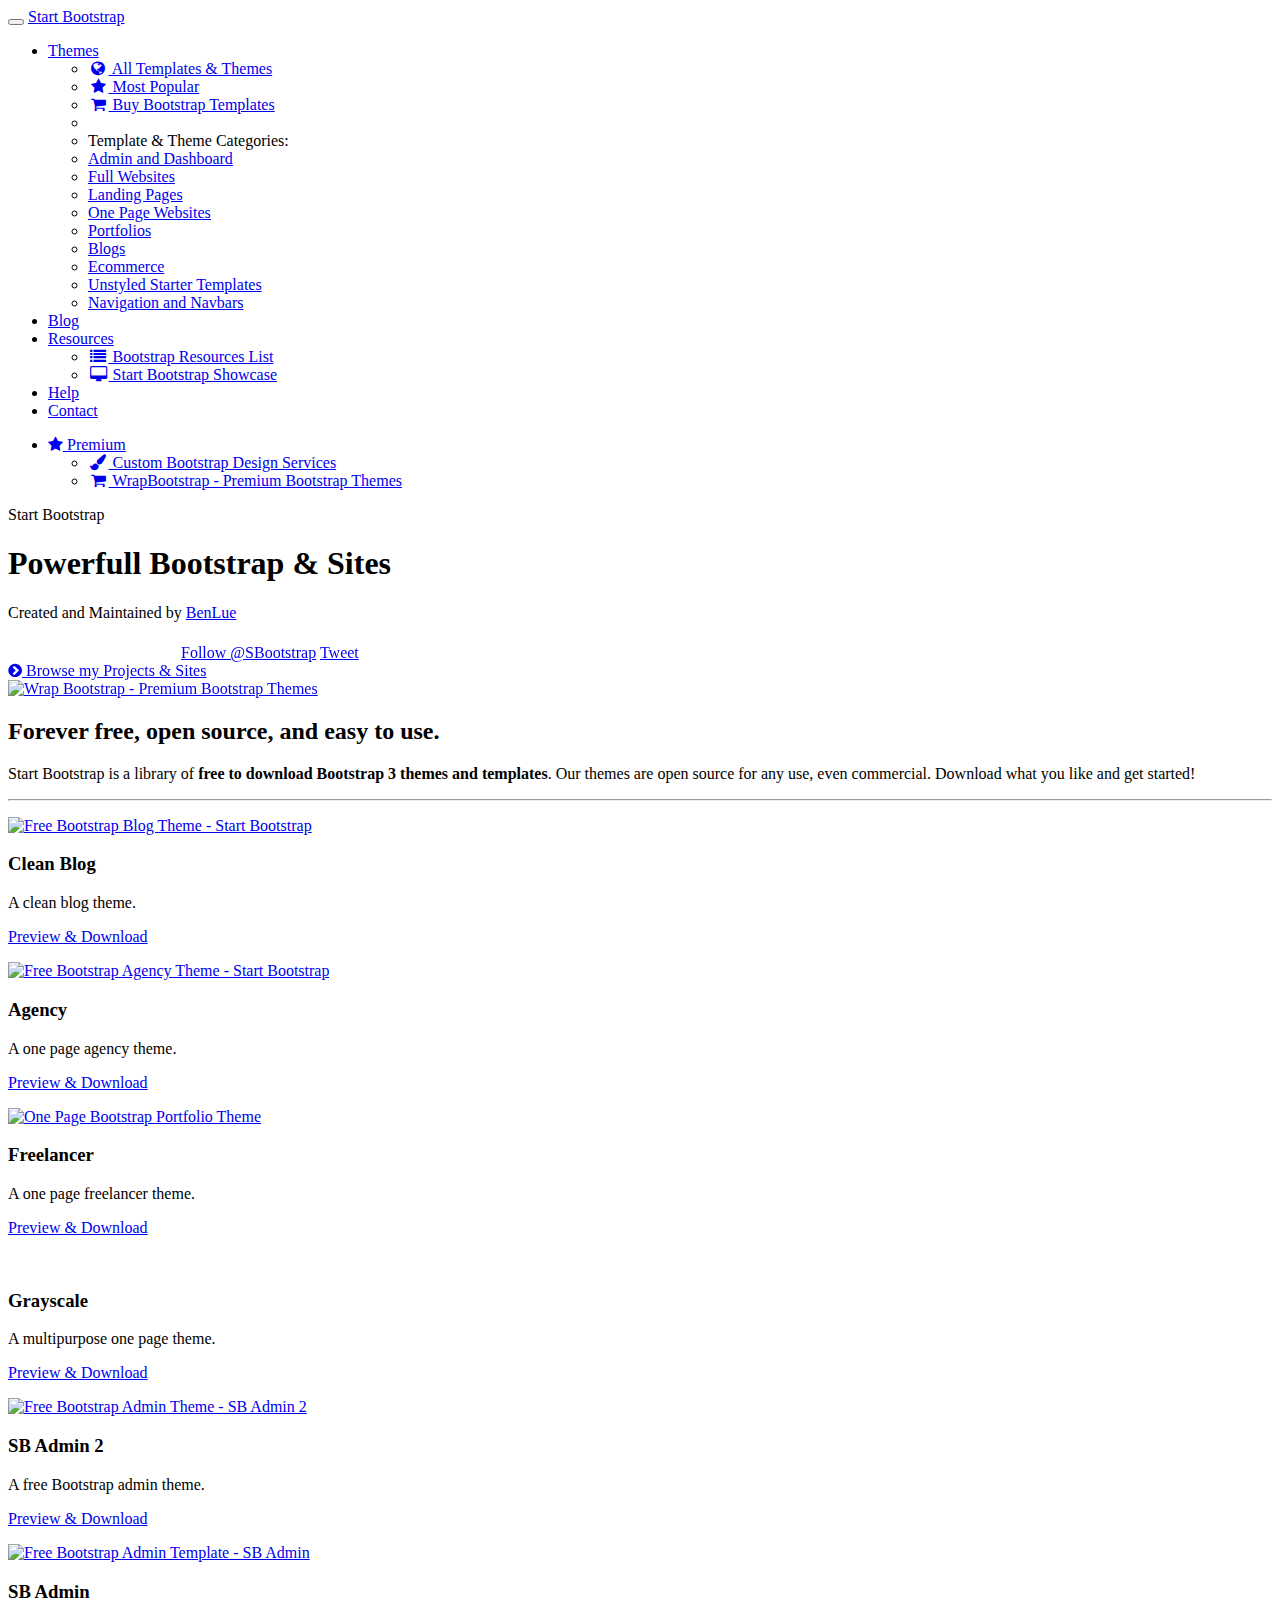
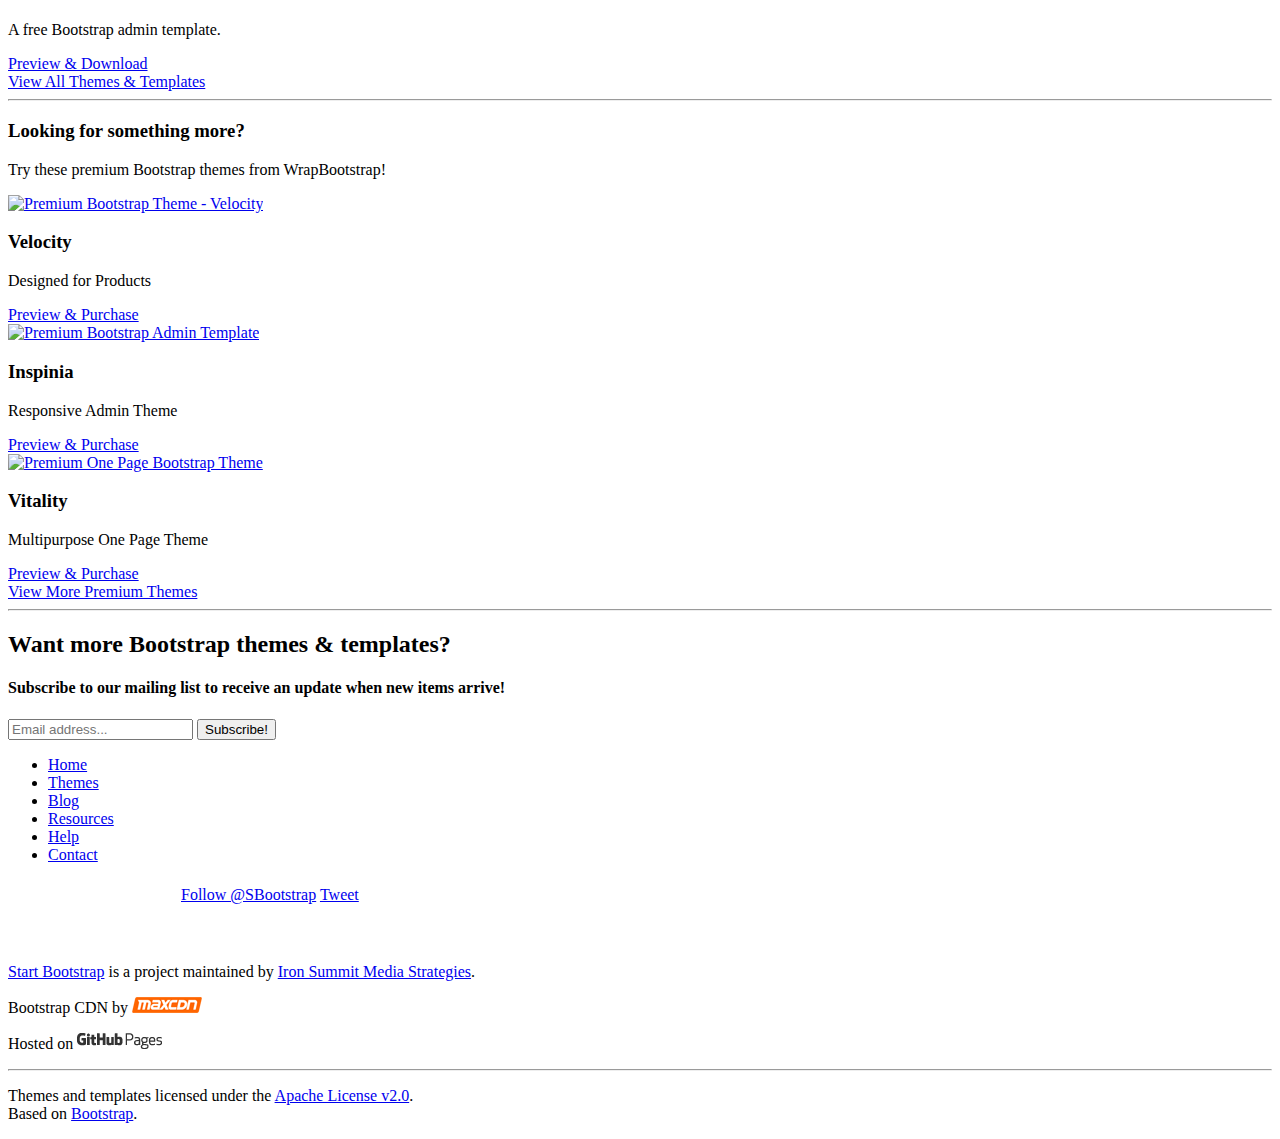
==== index.html @ 3e9c2c78 "Initial commit" ====
<!DOCTYPE html>
<html lang="en">

<head>
<meta charset="utf-8">
<meta name="viewport" content="width=device-width, initial-scale=1.0">
<meta name="description" content="Free HTML starter themes and templates for Bootstrap - up to date for Bootstrap 3! An even faster way to develop websites in Bootstrap!">
<meta name="author" content="Start Bootstrap">

<title>
  
    Start Bootstrap - Free Bootstrap Themes and Templates
  
</title>

<!-- Google+ Authorship Information -->
<link rel="author" href="https://plus.google.com/+Startbootstrap">
<link rel="publisher" href="https://plus.google.com/+Startbootstrap">

<!-- Canonical -->
<link rel="canonical" href="http://startbootstrap.com/">

<!-- Fav Icon and Apple Touch Icons -->
<link rel="icon" href="/assets/img/ico/favicon.ico" type="image/x-icon">
<link rel="apple-touch-icon" href="/assets/img/ico/touch-icon-iphone.png">
<link rel="apple-touch-icon" sizes="76x76" href="/assets/img/ico/touch-icon-ipad.png">
<link rel="apple-touch-icon" sizes="120x120" href="/assets/img/ico/touch-icon-iphone-retina.png">
<link rel="apple-touch-icon" sizes="152x152" href="/assets/img/ico/touch-icon-ipad-retina.png">

<!-- Open Graph -->
<meta property="og:title" content="Free Bootstrap Themes and Templates">
<meta property="og:site_name" content="Start Bootstrap">
<meta property="og:type" content="website">
<meta property="og:description" content="Free HTML starter themes and templates for Bootstrap - up to date for Bootstrap 3! An even faster way to develop websites in Bootstrap!">
<meta property="og:image" content="http://startbootstrap.com/assets/img/og/startbootstrap-logo.jpg">
<meta property="og:url" content="http://startbootstrap.com/">

<!-- Fonts -->
<link href="http://fonts.googleapis.com/css?family=Montserrat:400,700" rel="stylesheet" type="text/css">
<link href="http://fonts.googleapis.com/css?family=Open+Sans:300,400italic,700italic,400,700" rel="stylesheet" type="text/css">
<link href="http://maxcdn.bootstrapcdn.com/font-awesome/4.2.0/css/font-awesome.min.css" rel="stylesheet" type="text/css">

<!-- Bootstrap Core CSS -->
<link href="./assets/css/bootstrap.min.css" rel="stylesheet" type="text/css">

<!-- Start Bootstrap Custom CSS -->
<link href="./assets/css/startbootstrap.css" rel="stylesheet" type="text/css">

<!--[if lt IE 9]>
<script src="https://oss.maxcdn.com/libs/html5shiv/3.7.0/html5shiv.js"></script>
<script src="https://oss.maxcdn.com/libs/respond.js/1.4.2/respond.min.js"></script>
<![endif]-->

<!-- Webmaster Tools Site Verification 
<meta name="google-site-verification" content="hq9-_keIZdTZt7arZ91T-gSqn8ANii362mlcn0zCgno">
</head> -->

<body>
<!-- Navigation -->
<nav class="navbar navbar-default navbar-fixed-top" role="navigation">
    <div class="container">
        <!-- Brand and toggle get grouped for better mobile display -->
        <div class="navbar-header">
            <button type="button" class="navbar-toggle" data-toggle="collapse" data-target="#bs-example-navbar-collapse-1">
                <span class="sr-only">Toggle navigation</span>
                <span class="icon-bar"></span>
                <span class="icon-bar"></span>
                <span class="icon-bar"></span>
            </button>
            <a class="navbar-brand" href="/">Start Bootstrap</a>
        </div>

        <!-- Collect the nav links, forms, and other content for toggling -->
        <div class="collapse navbar-collapse" id="bs-example-navbar-collapse-1">
            <ul class="nav navbar-nav">
                <li class="dropdown">
                    <a href="#" class="dropdown-toggle" data-toggle="dropdown" title="Our Collection of Templates &amp; Themes">Themes <b class="caret"></b></a>
                    <ul class="dropdown-menu">
                        <li>
                            <a href="/template-categories/all"><i class="fa fa-globe fa-fw"></i> All Templates &amp; Themes</a>
                        </li>
                        <li>
                            <a href="/template-categories/popular"><i class="fa fa-star fa-fw"></i> Most Popular</a>
                        </li>
                        <li>
                            <a href="/buy-bootstrap-templates"><i class="fa fa-shopping-cart fa-fw"></i> Buy Bootstrap Templates</a>
                        </li>
                        <li class="divider"></li>
                        <li class="dropdown-header">
                            Template &amp; Theme Categories:
                        </li>
                        <li>
                            <a href="/template-categories/admin-dashboard">Admin and Dashboard</a>
                        </li>
                        <li>
                            <a href="/template-categories/full-websites">Full Websites</a>
                        </li>
                        <li>
                            <a href="/template-categories/landing-pages">Landing Pages</a>
                        </li>
                        <li>
                            <a href="/template-categories/one-page">One Page Websites</a>
                        </li>
                        <li>
                            <a href="/template-categories/portfolios">Portfolios</a>
                        </li>
                        <li>
                            <a href="/template-categories/blogs">Blogs</a>
                        </li>
                        <li>
                            <a href="/template-categories/ecommerce">Ecommerce</a>
                        </li>
                        <li>
                            <a href="/template-categories/unstyled">Unstyled Starter Templates</a>
                        </li>
                        <li>
                            <a href="/template-categories/navigation-menus">Navigation and Navbars</a>
                        </li>
                    </ul>
                </li>
                <li>
                    <a href="http://startbootstrap.tumblr.com/" title="The Official Start Bootstrap Blog">Blog</a>
                </li>
                <li class="dropdown">
                    <a href="#" class="dropdown-toggle" data-toggle="dropdown" title="Bootstrap Related Resources">Resources <b class="caret"></b></a>
                    <ul class="dropdown-menu">
                        <li>
                            <a href="/bootstrap-resources"><i class="fa fa-list fa-fw"></i> Bootstrap Resources List</a>
                        </li>
                        <li>
                            <a href="/showcase"><i class="fa fa-desktop fa-fw"></i> Start Bootstrap Showcase</a>
                        </li>
                    </ul>
                </li>
                <li>
                    <a href="/help" title="Help with Start Bootstrap Templates &amp; Themes">Help</a>
                </li>
                <li>
                    <a href="/contact" title="Contact the Start Bootstrap Team">Contact</a>
                </li>
            </ul>
            <ul class="nav navbar-nav navbar-right">
                <li class="dropdown">
                    <a href="#" class="dropdown-toggle" data-toggle="dropdown" title="Premium Bootstrap Themes &amp; Templates"><i class="fa fa-star text-yellow"></i> Premium <b class="caret"></b></a>
                    <ul class="dropdown-menu">
                        <li>
                            <a href="/bootstrap-design-services"><i class="fa fa-fw fa-paint-brush"></i> Custom Bootstrap Design Services</a>
                        </li>
                        <li>
                            <a href="https://wrapbootstrap.com/?ref=StartBootstrap"><i class="fa fa-fw fa-shopping-cart"></i> WrapBootstrap - Premium Bootstrap Themes</a>
                        </li>
                    </ul>
                </li>
            </ul>
        </div>
        <!-- /.navbar-collapse -->
    </div>
    <!-- /.container -->
</nav>


<header class="marquee">
    <div class="container">
        <span class="brand-name">Start Bootstrap</span>
        <h1>Powerfull Bootstrap &amp; Sites</h1>
        <p>Created and Maintained by <a href="http://benjule.github.io">BenLue</a>
        </p>
        <div id="social">
            <iframe id="gh-fork" src="http://ghbtns.com/github-btn.html?user=benjule&repo=benjule.github.io&type=fork" allowtransparency="true" frameborder="0" scrolling="0" width="55px" height="20px"></iframe>
            <iframe id="gh-star" src="http://ghbtns.com/github-btn.html?user=benjule&repo=benjule.github.io&type=watch&count=true" allowtransparency="true" frameborder="0" scrolling="0" width="110px" height="20px"></iframe>
            <a href="https://twitter.com/SBootstrap" class="twitter-follow-button" data-show-count="false" data-lang="en">Follow @SBootstrap</a>
            <a href="https://twitter.com/share" class="twitter-share-button" data-url="http://startbootstrap.com" data-via="SBootstrap" data-lang="en">Tweet</a>
        </div>
        <a href="/template-categories/all" class="btn btn-default btn-cta"><i class="fa fa-chevron-circle-right"></i> Browse my Projects &amp; Sites</a>
        <div class="sponsored-ad">
            <a href="https://wrapbootstrap.com/?ref=StartBootstrap">
                <img src="/assets/img/wrapbootstrap.jpg" alt="Wrap Bootstrap - Premium Bootstrap Themes">
            </a>
        </div>
    </div>
</header>

<!-- Page Content -->
<div class="container">
    <div class="row home-intro text-center">
        <div class="col-lg-12">
            <h2 class="tagline">Forever free, open source, and easy to use.</h2>
            <p class="lead">Start Bootstrap is a library of <strong>free to download Bootstrap 3 themes and templates</strong>. Our themes are open source for any use, even commercial. Download what you like and get started!</p>
            <hr class="small">
        </div>
    </div>
    <div class="row previews">
        
        <div class="col-lg-4 col-sm-6">
            <div class="thumbnail">
                <a href="/template-overviews/clean-blog" class="post-image-link">
                    <p><img src="/assets/img/templates/clean-blog.jpg" class="img-responsive" alt="Free Bootstrap Blog Theme - Start Bootstrap" /></p>

                </a>
                <div class="caption">
                    <h3>Clean Blog</h3>
                    <p>A clean blog theme.</p>
                    <a href="/template-overviews/clean-blog" class="btn btn-default">Preview &amp; Download</a>
                </div>
            </div>
        </div>
        
        <div class="col-lg-4 col-sm-6">
            <div class="thumbnail">
                <a href="/template-overviews/agency" class="post-image-link">
                    <p><img src="/assets/img/templates/agency.jpg" class="img-responsive" alt="Free Bootstrap Agency Theme - Start Bootstrap" /></p>

                </a>
                <div class="caption">
                    <h3>Agency</h3>
                    <p>A one page agency theme.</p>
                    <a href="/template-overviews/agency" class="btn btn-default">Preview &amp; Download</a>
                </div>
            </div>
        </div>
        
        <div class="col-lg-4 col-sm-6">
            <div class="thumbnail">
                <a href="/template-overviews/freelancer" class="post-image-link">
                    <p><img src="/assets/img/templates/freelancer.jpg" class="img-responsive" alt="One Page Bootstrap Portfolio Theme" /></p>

                </a>
                <div class="caption">
                    <h3>Freelancer</h3>
                    <p>A one page freelancer theme.</p>
                    <a href="/template-overviews/freelancer" class="btn btn-default">Preview &amp; Download</a>
                </div>
            </div>
        </div>
        
        <div class="col-lg-4 col-sm-6">
            <div class="thumbnail">
                <a href="/template-overviews/grayscale" class="post-image-link">
                    <p><img src="/assets/img/templates/grayscale.jpg" class="img-responsive" alt="" /></p>

                </a>
                <div class="caption">
                    <h3>Grayscale</h3>
                    <p>A multipurpose one page theme.</p>
                    <a href="/template-overviews/grayscale" class="btn btn-default">Preview &amp; Download</a>
                </div>
            </div>
        </div>
        
        <div class="col-lg-4 col-sm-6">
            <div class="thumbnail">
                <a href="/template-overviews/sb-admin-2" class="post-image-link">
                    <p><img src="/assets/img/templates/sb-admin-2.jpg" class="img-responsive" alt="Free Bootstrap Admin Theme - SB Admin 2" /></p>

                </a>
                <div class="caption">
                    <h3>SB Admin 2</h3>
                    <p>A free Bootstrap admin theme.</p>
                    <a href="/template-overviews/sb-admin-2" class="btn btn-default">Preview &amp; Download</a>
                </div>
            </div>
        </div>
        
        <div class="col-lg-4 col-sm-6">
            <div class="thumbnail">
                <a href="/template-overviews/sb-admin" class="post-image-link">
                    <p><img src="/assets/img/templates/sb-admin.jpg" class="img-responsive" alt="Free Bootstrap Admin Template - SB Admin" /></p>

                </a>
                <div class="caption">
                    <h3>SB Admin</h3>
                    <p>A free Bootstrap admin template.</p>
                    <a href="/template-overviews/sb-admin" class="btn btn-default">Preview &amp; Download</a>
                </div>
            </div>
        </div>
        
    </div>
    <div class="text-center btn-home">
        <a href="/template-categories/all" class="btn btn-outline">View All Themes &amp; Templates</a>
    </div>
    <hr class="small">
    <div class="row text-center">
        <div class="col-lg-12">
            <h3>Looking for something more?</h3>
            <p class="lead">Try these premium Bootstrap themes from WrapBootstrap!</p>
        </div>
    </div>
    <div class="row previews">
        <div class="col-lg-4 col-sm-6">
            <div class="thumbnail">
                <a href="https://wrapbootstrap.com/theme/velocity-designed-for-products-WB0N38R04?ref=StartBootstrap" class="post-image-link">
                    <img src="assets/img/premium/velocity.jpg" alt="Premium Bootstrap Theme - Velocity">
                </a>
                <div class="caption">
                    <h3>Velocity</h3>
                    <p>Designed for Products</p>
                    <a href="https://wrapbootstrap.com/theme/velocity-designed-for-products-WB0N38R04?ref=StartBootstrap" class="btn btn-default">Preview &amp; Purchase</a>
                </div>
            </div>
        </div>
        <div class="col-lg-4 col-sm-6">
            <div class="thumbnail">
                <a href="https://wrapbootstrap.com/theme/inspinia-responsive-admin-theme-WB0R5L90S?ref=StartBootstrap" class="post-image-link">
                    <img src="assets/img/premium/inspinia.jpg" alt="Premium Bootstrap Admin Template">
                </a>
                <div class="caption">
                    <h3>Inspinia</h3>
                    <p>Responsive Admin Theme</p>
                    <a href="https://wrapbootstrap.com/theme/inspinia-responsive-admin-theme-WB0R5L90S?ref=StartBootstrap" class="btn btn-default">Preview &amp; Purchase</a>
                </div>
            </div>
        </div>
        <div class="col-lg-4 col-sm-6">
            <div class="thumbnail">
                <a href="https://wrapbootstrap.com/theme/vitality-multipurpose-one-page-theme-WB02K3KK3?ref=StartBootstrap" class="post-image-link">
                    <img src="assets/img/premium/vitality.jpg" alt="Premium One Page Bootstrap Theme">
                </a>
                <div class="caption">
                    <h3>Vitality</h3>
                    <p>Multipurpose One Page Theme</p>
                    <a href="https://wrapbootstrap.com/theme/vitality-multipurpose-one-page-theme-WB02K3KK3?ref=StartBootstrap" class="btn btn-default">Preview &amp; Purchase</a>
                </div>
            </div>
        </div>
    </div>
    <div class="text-center btn-home">
        <a href="/buy-bootstrap-templates/" class="btn btn-outline">View More Premium Themes</a>
    </div>
    <hr class="small">
</div>


<!-- Footer -->
<div class="cta-mail">
    <div class="container text-center">
        <h2>Want more Bootstrap themes &amp; templates?</h2>
        <h4>Subscribe to our mailing list to receive an update when new items arrive!</h4>
        <div id="mc_embed_signup">
            <form role="form" action="http://startbootstrap.us3.list-manage1.com/subscribe/post?u=531af730d8629808bd96cf489&amp;id=afb284632f" method="post" id="mc-embedded-subscribe-form" name="mc-embedded-subscribe-form" target="_blank" novalidate>
                <div class="input-group input-group-lg">
                    <input type="email" name="EMAIL" class="form-control" id="mce-EMAIL" placeholder="Email address...">
                    <span class="input-group-btn">
                        <button type="submit" name="subscribe" id="mc-embedded-subscribe" class="btn btn-default">Subscribe!</button>
                    </span>
                </div>
                <div id="mce-responses">
                    <div class="response" id="mce-error-response" style="display:none"></div>
                    <div class="response" id="mce-success-response" style="display:none"></div>
                </div>
            </form>
        </div>
        <!-- End MailChimp Signup Form -->
    </div>
</div>

<footer>
    <div class="container">
        <div class="row">
            <div class="col-md-6 footer-left">
                <ul class="list-inline">
                    <li>
                        <a href="/">Home</a>
                    </li>
                    <li>
                        <a href="/all-templates">Themes</a>
                    </li>
                    <li>
                        <a href="http://startbootstrap.tumblr.com/">Blog</a>
                    </li>
                    <li>
                        <a href="/bootstrap-resources">Resources</a>
                    </li>
                    <li>
                        <a href="/help">Help</a>
                    </li>
                    <li>
                        <a href="/contact">Contact</a>
                    </li>
                </ul>
                <p>
                    <iframe id="gh-fork" src="http://ghbtns.com/github-btn.html?user=ironsummitmedia&repo=startbootstrap&type=fork" allowtransparency="true" frameborder="0" scrolling="0" width="55px" height="20px"></iframe>
                    <iframe id="gh-star" src="http://ghbtns.com/github-btn.html?user=ironsummitmedia&repo=startbootstrap&type=watch&count=true" allowtransparency="true" frameborder="0" scrolling="0" width="110px" height="20px"></iframe>
                    <a href="https://twitter.com/SBootstrap" class="twitter-follow-button" data-show-count="false" data-lang="en">Follow @SBootstrap</a>
                    <a href="https://twitter.com/share" class="twitter-share-button" data-url="http://startbootstrap.com" data-via="SBootstrap" data-lang="en">Tweet</a>
                    <br>
                    <span class="g-follow" data-annotation="bubble" data-height="20" data-href="//plus.google.com/116841216196186745329" data-rel="publisher"></span>
                    <span class="g-plusone" data-size="medium" data-href="http://startbootstrap.com/"></span>
                    <br>
                    <iframe src="//www.facebook.com/plugins/like.php?href=https%3A%2F%2Fwww.facebook.com%2FIronSummitMedia&amp;width=450&amp;height=21&amp;colorscheme=light&amp;layout=button_count&amp;action=like&amp;show_faces=false&amp;send=false" scrolling="no" frameborder="0" style="border:none; overflow:hidden; width:150px; height:21px;" allowTransparency="true"></iframe>
                </p>
            </div>
            <div class="col-md-6 footer-right">
                <p><a href="http://www.startbootstrap.com">Start Bootstrap</a> is a project maintained by <a href="http://www.ironsummitmedia.com">Iron Summit Media Strategies</a>.</p>
                <p>Bootstrap CDN by <a href="http://tracking.maxcdn.com/c/99191/3982/378"><img src="/assets/img/maxcdn-logo.png" alt="MaxCDN Logo"></a></p>
                <p>Hosted on <a href="https://pages.github.com/"><img src="/assets/img/gh-pages-logo.png" alt="GitHub Pages Logo"></a></p>
            </div>
        </div>
        <hr>
        <div class="row">
            <div class="col-lg-12 footer-below">
                <p>Themes and templates licensed under the <a href="http://www.apache.org/licenses/LICENSE-2.0">Apache License v2.0</a>.
                <br>Based on <a href="http://getbootstrap.com/">Bootstrap</a>.</p>
            </div>
        </div>
    </div>
</footer>


<!-- JavaScript -->
<script src="https://ajax.googleapis.com/ajax/libs/jquery/1.11.1/jquery.min.js"></script>
<script src="http://maxcdn.bootstrapcdn.com/bootstrap/3.3.0/js/bootstrap.min.js"></script>
<script src="./assets/js/docs.js"></script>
<script src="./assets/js/startbootstrap.js"></script>

</body>

</html>
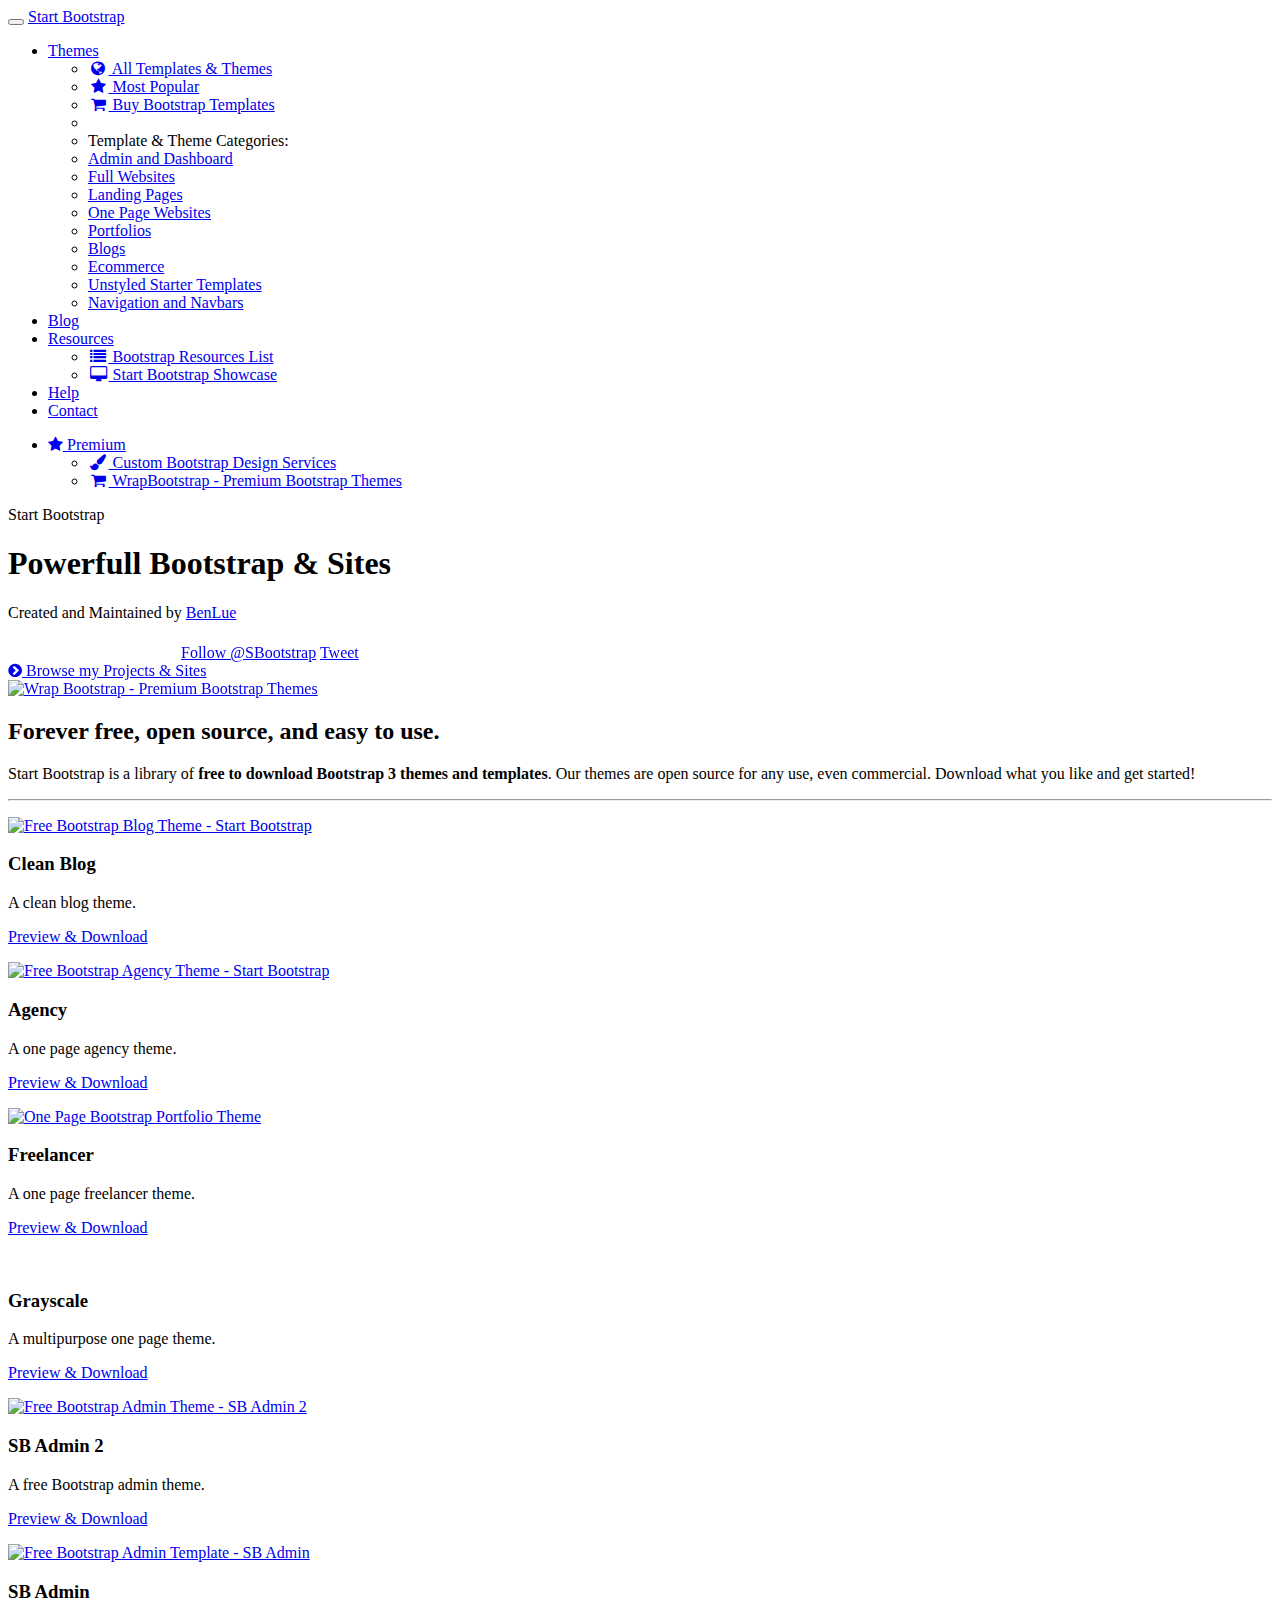
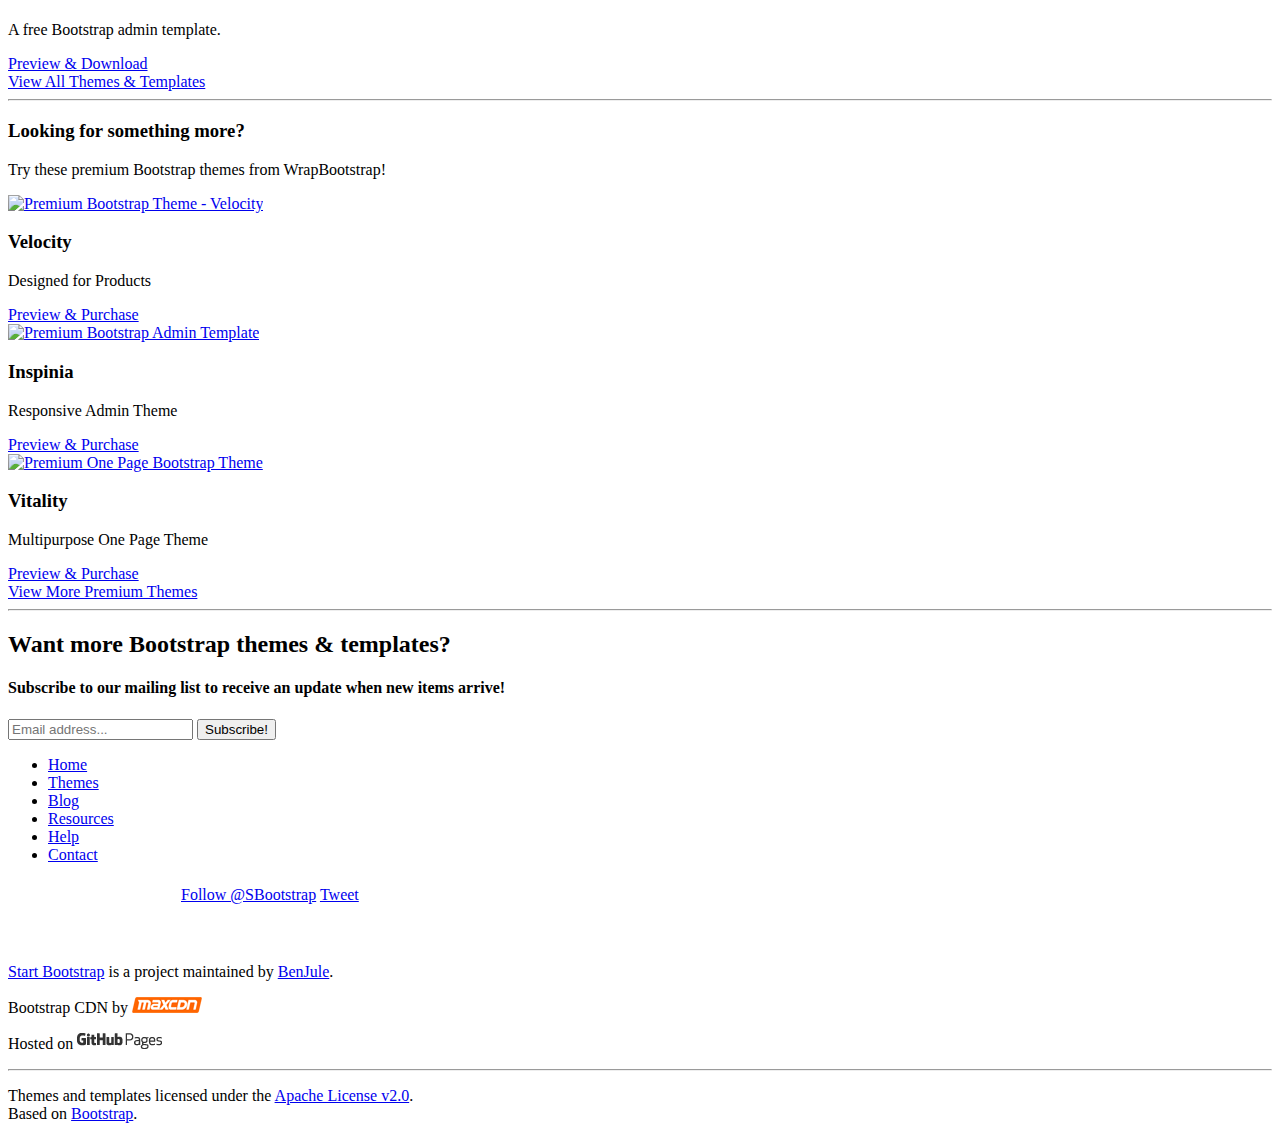
==== commit 537cc7b7: "Initial commit" ====
--- a/index.html
+++ b/index.html
@@ -391,7 +391,7 @@
                 </p>
             </div>
             <div class="col-md-6 footer-right">
-                <p><a href="http://www.startbootstrap.com">Start Bootstrap</a> is a project maintained by <a href="http://www.ironsummitmedia.com">Iron Summit Media Strategies</a>.</p>
+                <p><a href="http://benjule.github.io">Start Bootstrap</a> is a project maintained by <a href="http://benjule.github.io">BenJule</a>.</p>
                 <p>Bootstrap CDN by <a href="http://tracking.maxcdn.com/c/99191/3982/378"><img src="/assets/img/maxcdn-logo.png" alt="MaxCDN Logo"></a></p>
                 <p>Hosted on <a href="https://pages.github.com/"><img src="/assets/img/gh-pages-logo.png" alt="GitHub Pages Logo"></a></p>
             </div>
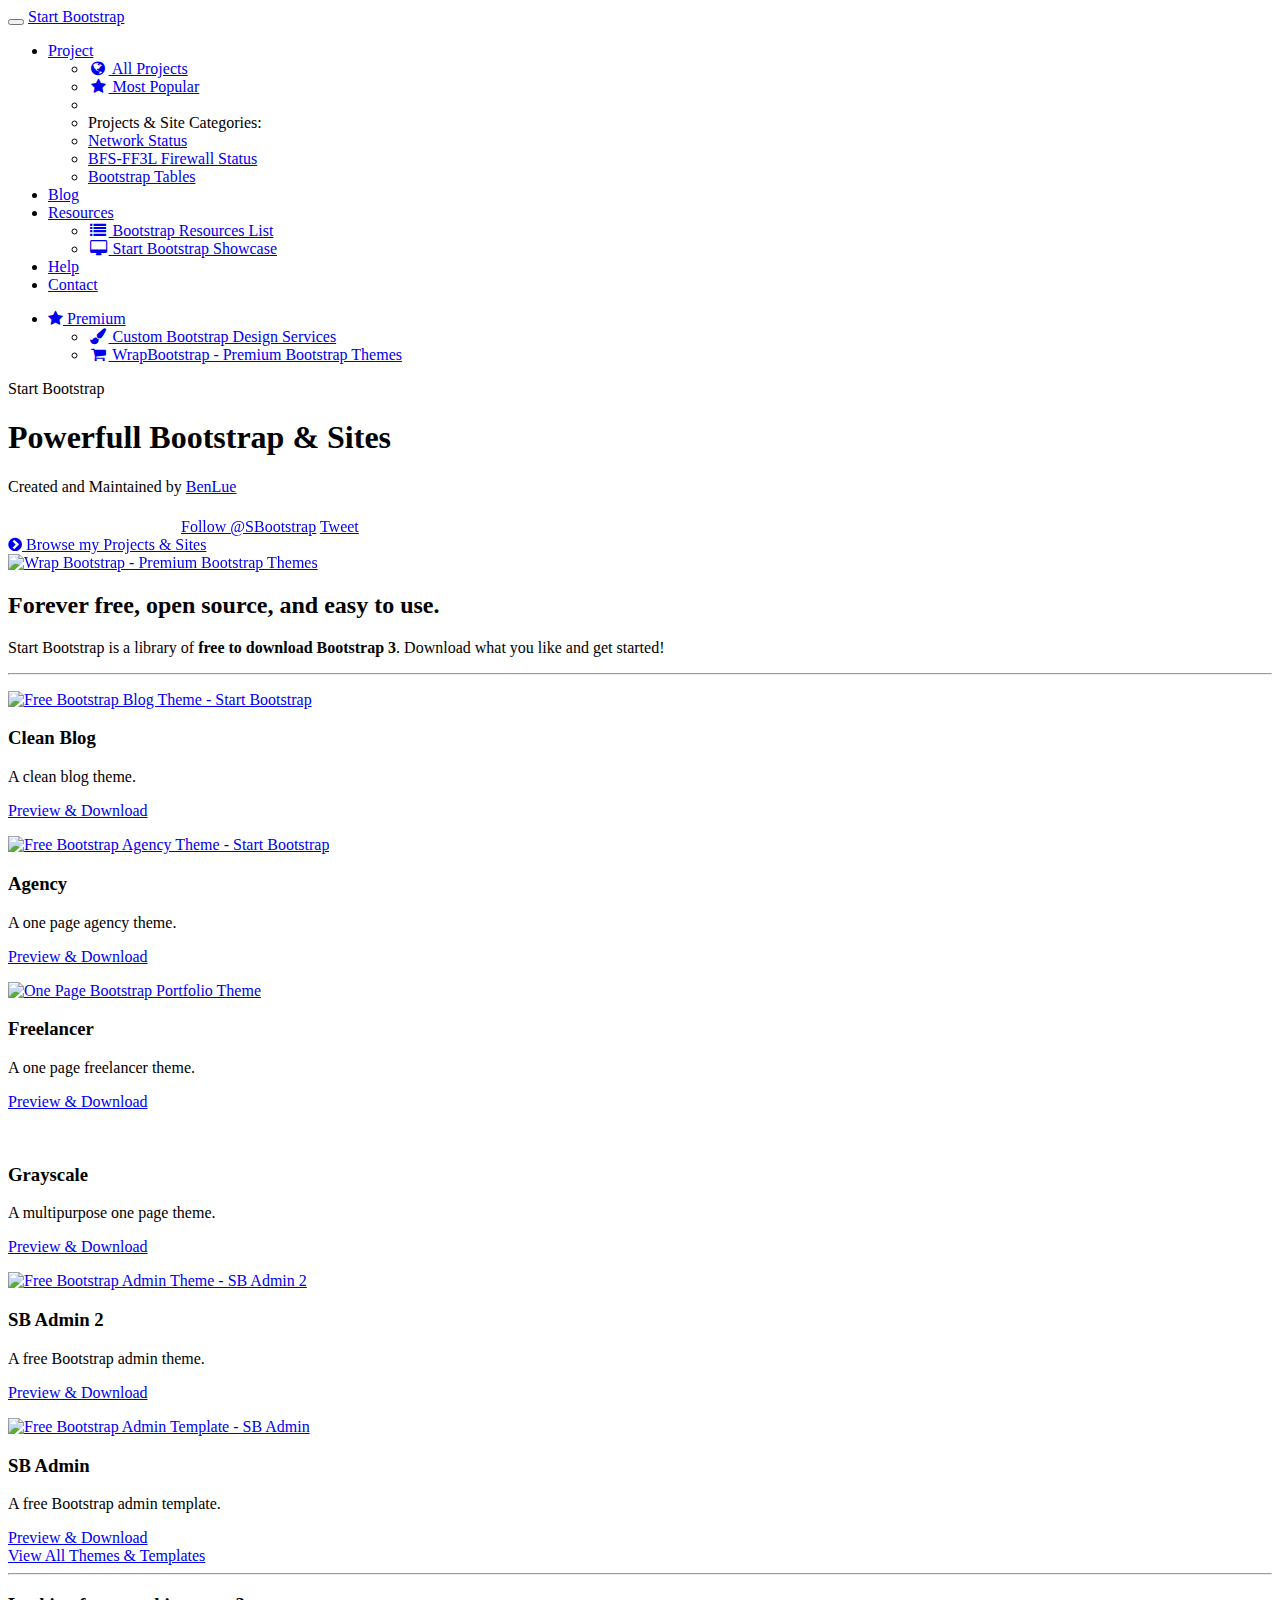
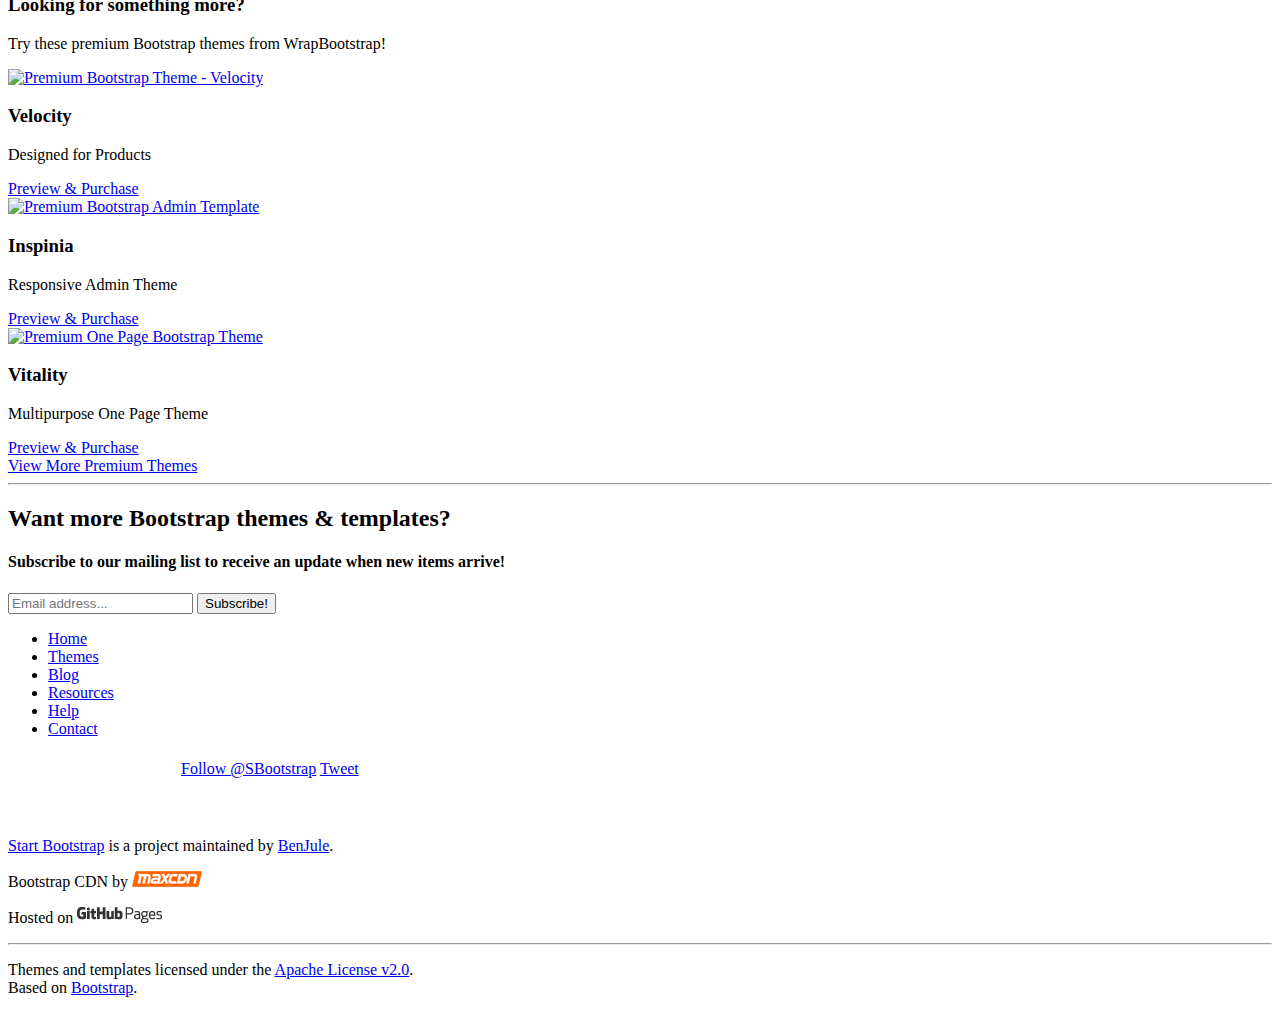
==== commit cfa49f8e: "Initial commit" ====
--- a/index.html
+++ b/index.html
@@ -74,47 +74,26 @@
         <div class="collapse navbar-collapse" id="bs-example-navbar-collapse-1">
             <ul class="nav navbar-nav">
                 <li class="dropdown">
-                    <a href="#" class="dropdown-toggle" data-toggle="dropdown" title="Our Collection of Templates &amp; Themes">Themes <b class="caret"></b></a>
+                    <a href="#" class="dropdown-toggle" data-toggle="dropdown" title="Our Collection of Templates &amp; Themes">Project <b class="caret"></b></a>
                     <ul class="dropdown-menu">
                         <li>
-                            <a href="/template-categories/all"><i class="fa fa-globe fa-fw"></i> All Templates &amp; Themes</a>
+                            <a href="/template-categories/all"><i class="fa fa-globe fa-fw"></i> All Projects</a>
                         </li>
                         <li>
                             <a href="/template-categories/popular"><i class="fa fa-star fa-fw"></i> Most Popular</a>
-                        </li>
-                        <li>
-                            <a href="/buy-bootstrap-templates"><i class="fa fa-shopping-cart fa-fw"></i> Buy Bootstrap Templates</a>
                         </li>
                         <li class="divider"></li>
                         <li class="dropdown-header">
-                            Template &amp; Theme Categories:
-                        </li>
-                        <li>
-                            <a href="/template-categories/admin-dashboard">Admin and Dashboard</a>
-                        </li>
-                        <li>
-                            <a href="/template-categories/full-websites">Full Websites</a>
-                        </li>
-                        <li>
-                            <a href="/template-categories/landing-pages">Landing Pages</a>
-                        </li>
-                        <li>
-                            <a href="/template-categories/one-page">One Page Websites</a>
-                        </li>
-                        <li>
-                            <a href="/template-categories/portfolios">Portfolios</a>
-                        </li>
-                        <li>
-                            <a href="/template-categories/blogs">Blogs</a>
-                        </li>
-                        <li>
-                            <a href="/template-categories/ecommerce">Ecommerce</a>
-                        </li>
-                        <li>
-                            <a href="/template-categories/unstyled">Unstyled Starter Templates</a>
-                        </li>
-                        <li>
-                            <a href="/template-categories/navigation-menus">Navigation and Navbars</a>
+                            Projects &amp; Site Categories:
+                        </li>
+                        <li>
+                            <a href="/template-categories/admin-dashboard">Network Status</a>
+                        </li>
+                        <li>
+                            <a href="/template-categories/full-websites">BFS-FF3L Firewall Status</a>
+                        </li>
+                        <li>
+                            <a href="/template-categories/full-websites">Bootstrap Tables</a>
                         </li>
                     </ul>
                 </li>
@@ -185,7 +164,7 @@
     <div class="row home-intro text-center">
         <div class="col-lg-12">
             <h2 class="tagline">Forever free, open source, and easy to use.</h2>
-            <p class="lead">Start Bootstrap is a library of <strong>free to download Bootstrap 3 themes and templates</strong>. Our themes are open source for any use, even commercial. Download what you like and get started!</p>
+            <p class="lead">Start Bootstrap is a library of <strong>free to download Bootstrap 3</strong>. Download what you like and get started!</p>
             <hr class="small">
         </div>
     </div>
@@ -194,7 +173,7 @@
         <div class="col-lg-4 col-sm-6">
             <div class="thumbnail">
                 <a href="/template-overviews/clean-blog" class="post-image-link">
-                    <p><img src="/assets/img/templates/clean-blog.jpg" class="img-responsive" alt="Free Bootstrap Blog Theme - Start Bootstrap" /></p>
+                    <p><img src="/assets/img/templates/benjule_github_io.jpg" class="img-responsive" alt="Free Bootstrap Blog Theme - Start Bootstrap" /></p>
 
                 </a>
                 <div class="caption">
@@ -208,7 +187,7 @@
         <div class="col-lg-4 col-sm-6">
             <div class="thumbnail">
                 <a href="/template-overviews/agency" class="post-image-link">
-                    <p><img src="/assets/img/templates/agency.jpg" class="img-responsive" alt="Free Bootstrap Agency Theme - Start Bootstrap" /></p>
+                    <p><img src="/assets/img/templates/benjule_github_io.jpg" class="img-responsive" alt="Free Bootstrap Agency Theme - Start Bootstrap" /></p>
 
                 </a>
                 <div class="caption">
@@ -222,7 +201,7 @@
         <div class="col-lg-4 col-sm-6">
             <div class="thumbnail">
                 <a href="/template-overviews/freelancer" class="post-image-link">
-                    <p><img src="/assets/img/templates/freelancer.jpg" class="img-responsive" alt="One Page Bootstrap Portfolio Theme" /></p>
+                    <p><img src="/assets/img/templates/benjule_github_io.jpg" class="img-responsive" alt="One Page Bootstrap Portfolio Theme" /></p>
 
                 </a>
                 <div class="caption">
@@ -236,7 +215,7 @@
         <div class="col-lg-4 col-sm-6">
             <div class="thumbnail">
                 <a href="/template-overviews/grayscale" class="post-image-link">
-                    <p><img src="/assets/img/templates/grayscale.jpg" class="img-responsive" alt="" /></p>
+                    <p><img src="/assets/img/templates/benjule_github_io.jpg" class="img-responsive" alt="" /></p>
 
                 </a>
                 <div class="caption">
@@ -250,7 +229,7 @@
         <div class="col-lg-4 col-sm-6">
             <div class="thumbnail">
                 <a href="/template-overviews/sb-admin-2" class="post-image-link">
-                    <p><img src="/assets/img/templates/sb-admin-2.jpg" class="img-responsive" alt="Free Bootstrap Admin Theme - SB Admin 2" /></p>
+                    <p><img src="/assets/img/templates/benjule_github_io.jpg" class="img-responsive" alt="Free Bootstrap Admin Theme - SB Admin 2" /></p>
 
                 </a>
                 <div class="caption">
@@ -264,7 +243,7 @@
         <div class="col-lg-4 col-sm-6">
             <div class="thumbnail">
                 <a href="/template-overviews/sb-admin" class="post-image-link">
-                    <p><img src="/assets/img/templates/sb-admin.jpg" class="img-responsive" alt="Free Bootstrap Admin Template - SB Admin" /></p>
+                    <p><img src="/assets/img/templates/benjule_github_io.jpg" class="img-responsive" alt="Free Bootstrap Admin Template - SB Admin" /></p>
 
                 </a>
                 <div class="caption">
@@ -290,7 +269,7 @@
         <div class="col-lg-4 col-sm-6">
             <div class="thumbnail">
                 <a href="https://wrapbootstrap.com/theme/velocity-designed-for-products-WB0N38R04?ref=StartBootstrap" class="post-image-link">
-                    <img src="assets/img/premium/velocity.jpg" alt="Premium Bootstrap Theme - Velocity">
+                    <img src="assets/img/premium/benjule_github_io.jpg" alt="Premium Bootstrap Theme - Velocity">
                 </a>
                 <div class="caption">
                     <h3>Velocity</h3>
@@ -302,7 +281,7 @@
         <div class="col-lg-4 col-sm-6">
             <div class="thumbnail">
                 <a href="https://wrapbootstrap.com/theme/inspinia-responsive-admin-theme-WB0R5L90S?ref=StartBootstrap" class="post-image-link">
-                    <img src="assets/img/premium/inspinia.jpg" alt="Premium Bootstrap Admin Template">
+                    <img src="assets/img/premium/benjule_github_io.jpg" alt="Premium Bootstrap Admin Template">
                 </a>
                 <div class="caption">
                     <h3>Inspinia</h3>
@@ -314,7 +293,7 @@
         <div class="col-lg-4 col-sm-6">
             <div class="thumbnail">
                 <a href="https://wrapbootstrap.com/theme/vitality-multipurpose-one-page-theme-WB02K3KK3?ref=StartBootstrap" class="post-image-link">
-                    <img src="assets/img/premium/vitality.jpg" alt="Premium One Page Bootstrap Theme">
+                    <img src="assets/img/premium/benjule_github_io.jpg" alt="Premium One Page Bootstrap Theme">
                 </a>
                 <div class="caption">
                     <h3>Vitality</h3>
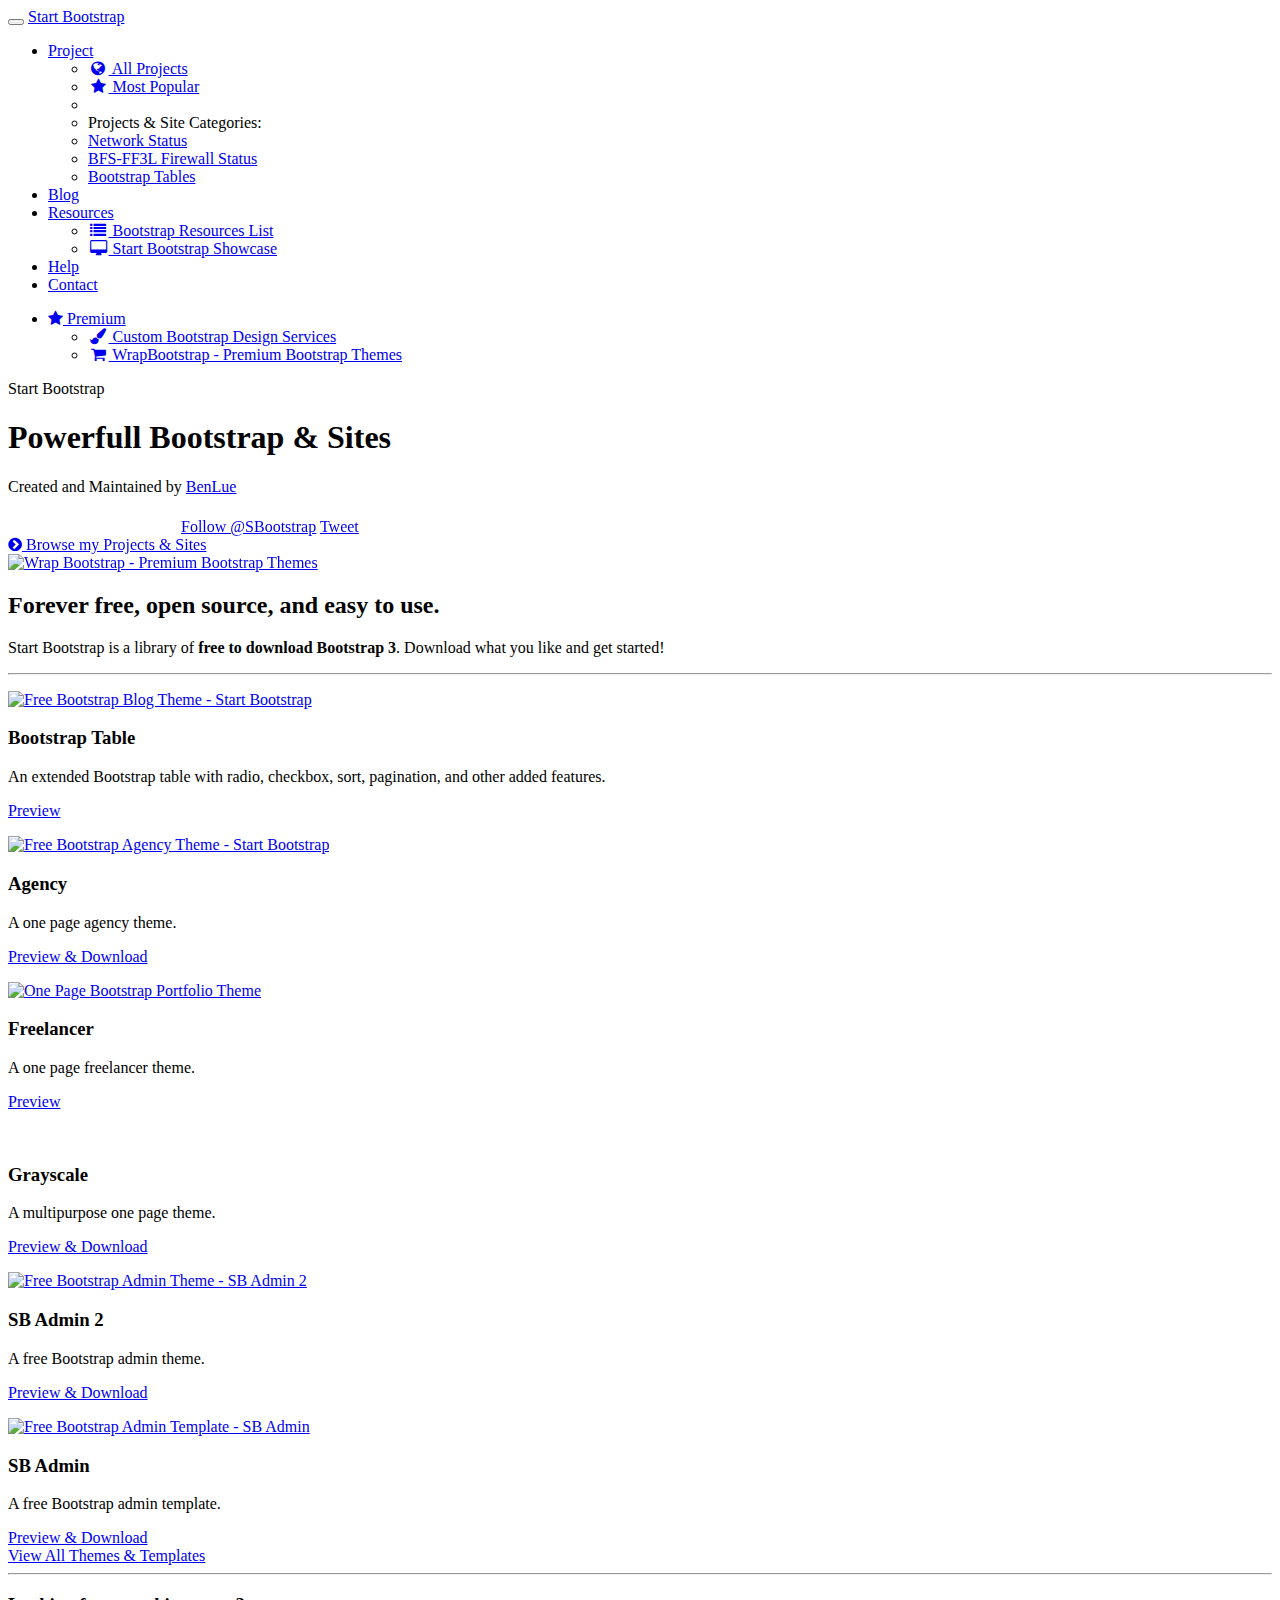
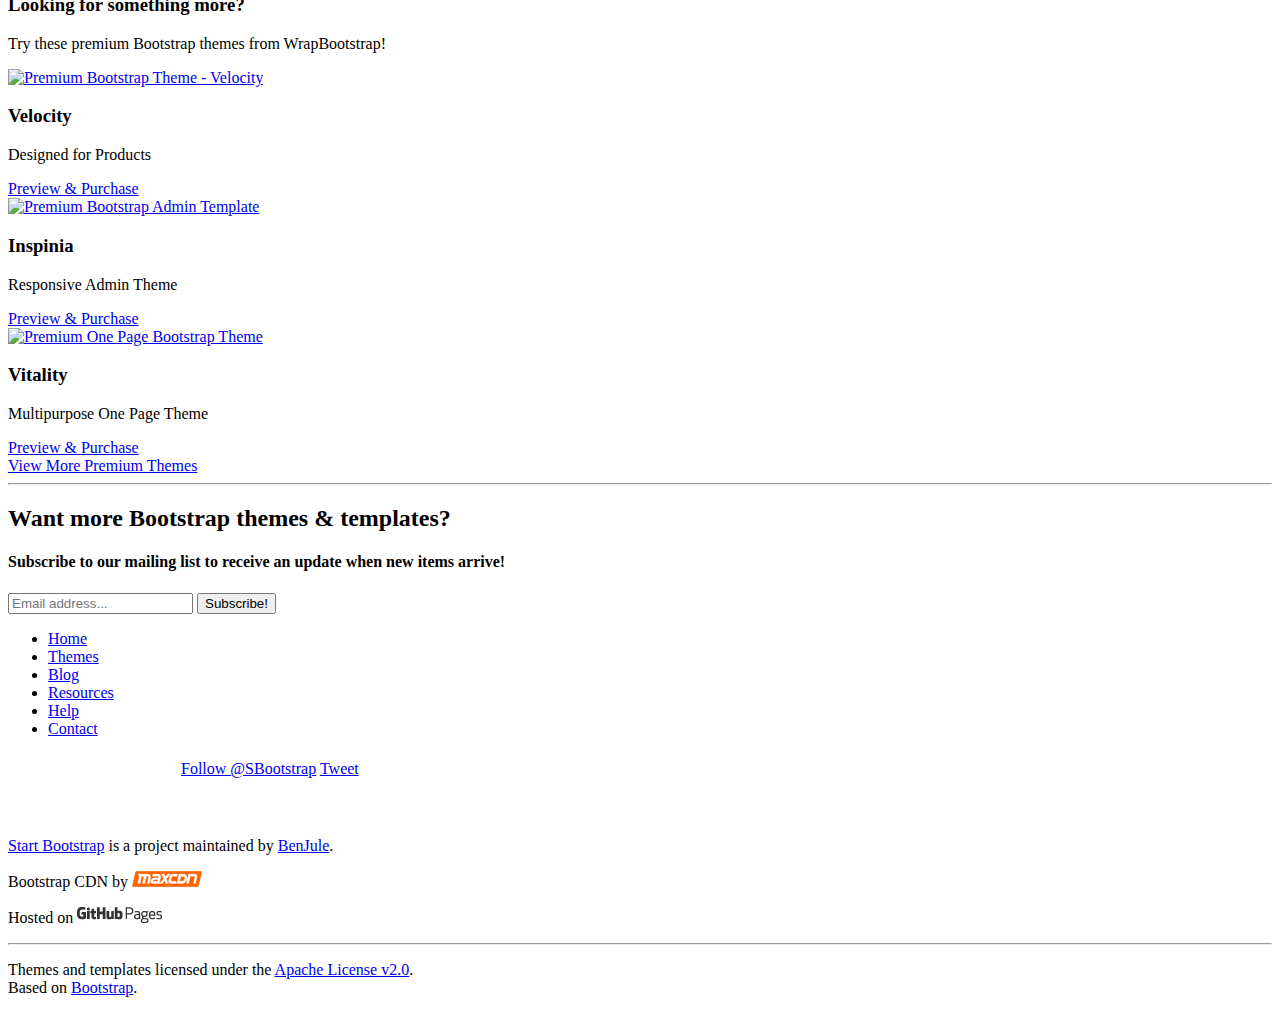
==== commit 6d4780d2: "Initial commit" ====
--- a/index.html
+++ b/index.html
@@ -173,13 +173,13 @@
         <div class="col-lg-4 col-sm-6">
             <div class="thumbnail">
                 <a href="/template-overviews/clean-blog" class="post-image-link">
-                    <p><img src="/assets/img/templates/benjule_github_io.jpg" class="img-responsive" alt="Free Bootstrap Blog Theme - Start Bootstrap" /></p>
-
-                </a>
-                <div class="caption">
-                    <h3>Clean Blog</h3>
-                    <p>A clean blog theme.</p>
-                    <a href="/template-overviews/clean-blog" class="btn btn-default">Preview &amp; Download</a>
+                    <p><img src="/assets/img/screens/benjule_github_io.jpg" class="img-responsive" alt="Free Bootstrap Blog Theme - Start Bootstrap" /></p>
+
+                </a>
+                <div class="caption">
+                    <h3>Bootstrap Table</h3>
+                    <p>An extended Bootstrap table with radio, checkbox, sort, pagination, and other added features.</p>
+                    <a href="/template-overviews/clean-blog" class="btn btn-default">Preview</a>
                 </div>
             </div>
         </div>
@@ -187,7 +187,7 @@
         <div class="col-lg-4 col-sm-6">
             <div class="thumbnail">
                 <a href="/template-overviews/agency" class="post-image-link">
-                    <p><img src="/assets/img/templates/benjule_github_io.jpg" class="img-responsive" alt="Free Bootstrap Agency Theme - Start Bootstrap" /></p>
+                    <p><img src="/assets/img/screens/benjule_github_io.jpg" class="img-responsive" alt="Free Bootstrap Agency Theme - Start Bootstrap" /></p>
 
                 </a>
                 <div class="caption">
@@ -201,13 +201,13 @@
         <div class="col-lg-4 col-sm-6">
             <div class="thumbnail">
                 <a href="/template-overviews/freelancer" class="post-image-link">
-                    <p><img src="/assets/img/templates/benjule_github_io.jpg" class="img-responsive" alt="One Page Bootstrap Portfolio Theme" /></p>
+                    <p><img src="/assets/img/screens/benjule_github_io.jpg" class="img-responsive" alt="One Page Bootstrap Portfolio Theme" /></p>
 
                 </a>
                 <div class="caption">
                     <h3>Freelancer</h3>
                     <p>A one page freelancer theme.</p>
-                    <a href="/template-overviews/freelancer" class="btn btn-default">Preview &amp; Download</a>
+                    <a href="/template-overviews/freelancer" class="btn btn-default">Preview</a>
                 </div>
             </div>
         </div>
@@ -215,7 +215,7 @@
         <div class="col-lg-4 col-sm-6">
             <div class="thumbnail">
                 <a href="/template-overviews/grayscale" class="post-image-link">
-                    <p><img src="/assets/img/templates/benjule_github_io.jpg" class="img-responsive" alt="" /></p>
+                    <p><img src="/assets/img/screens/benjule_github_io.jpg" class="img-responsive" alt="" /></p>
 
                 </a>
                 <div class="caption">
@@ -229,7 +229,7 @@
         <div class="col-lg-4 col-sm-6">
             <div class="thumbnail">
                 <a href="/template-overviews/sb-admin-2" class="post-image-link">
-                    <p><img src="/assets/img/templates/benjule_github_io.jpg" class="img-responsive" alt="Free Bootstrap Admin Theme - SB Admin 2" /></p>
+                    <p><img src="/assets/img/screens/benjule_github_io.jpg" class="img-responsive" alt="Free Bootstrap Admin Theme - SB Admin 2" /></p>
 
                 </a>
                 <div class="caption">
@@ -243,7 +243,7 @@
         <div class="col-lg-4 col-sm-6">
             <div class="thumbnail">
                 <a href="/template-overviews/sb-admin" class="post-image-link">
-                    <p><img src="/assets/img/templates/benjule_github_io.jpg" class="img-responsive" alt="Free Bootstrap Admin Template - SB Admin" /></p>
+                    <p><img src="/assets/img/screens/benjule_github_io.jpg" class="img-responsive" alt="Free Bootstrap Admin Template - SB Admin" /></p>
 
                 </a>
                 <div class="caption">
@@ -269,7 +269,7 @@
         <div class="col-lg-4 col-sm-6">
             <div class="thumbnail">
                 <a href="https://wrapbootstrap.com/theme/velocity-designed-for-products-WB0N38R04?ref=StartBootstrap" class="post-image-link">
-                    <img src="assets/img/premium/benjule_github_io.jpg" alt="Premium Bootstrap Theme - Velocity">
+                    <img src="assets/img/screens/benjule_github_io.jpg" alt="Premium Bootstrap Theme - Velocity">
                 </a>
                 <div class="caption">
                     <h3>Velocity</h3>
@@ -281,7 +281,7 @@
         <div class="col-lg-4 col-sm-6">
             <div class="thumbnail">
                 <a href="https://wrapbootstrap.com/theme/inspinia-responsive-admin-theme-WB0R5L90S?ref=StartBootstrap" class="post-image-link">
-                    <img src="assets/img/premium/benjule_github_io.jpg" alt="Premium Bootstrap Admin Template">
+                    <img src="assets/img/screens/benjule_github_io.jpg" alt="Premium Bootstrap Admin Template">
                 </a>
                 <div class="caption">
                     <h3>Inspinia</h3>
@@ -293,7 +293,7 @@
         <div class="col-lg-4 col-sm-6">
             <div class="thumbnail">
                 <a href="https://wrapbootstrap.com/theme/vitality-multipurpose-one-page-theme-WB02K3KK3?ref=StartBootstrap" class="post-image-link">
-                    <img src="assets/img/premium/benjule_github_io.jpg" alt="Premium One Page Bootstrap Theme">
+                    <img src="assets/img/screens/benjule_github_io.jpg" alt="Premium One Page Bootstrap Theme">
                 </a>
                 <div class="caption">
                     <h3>Vitality</h3>
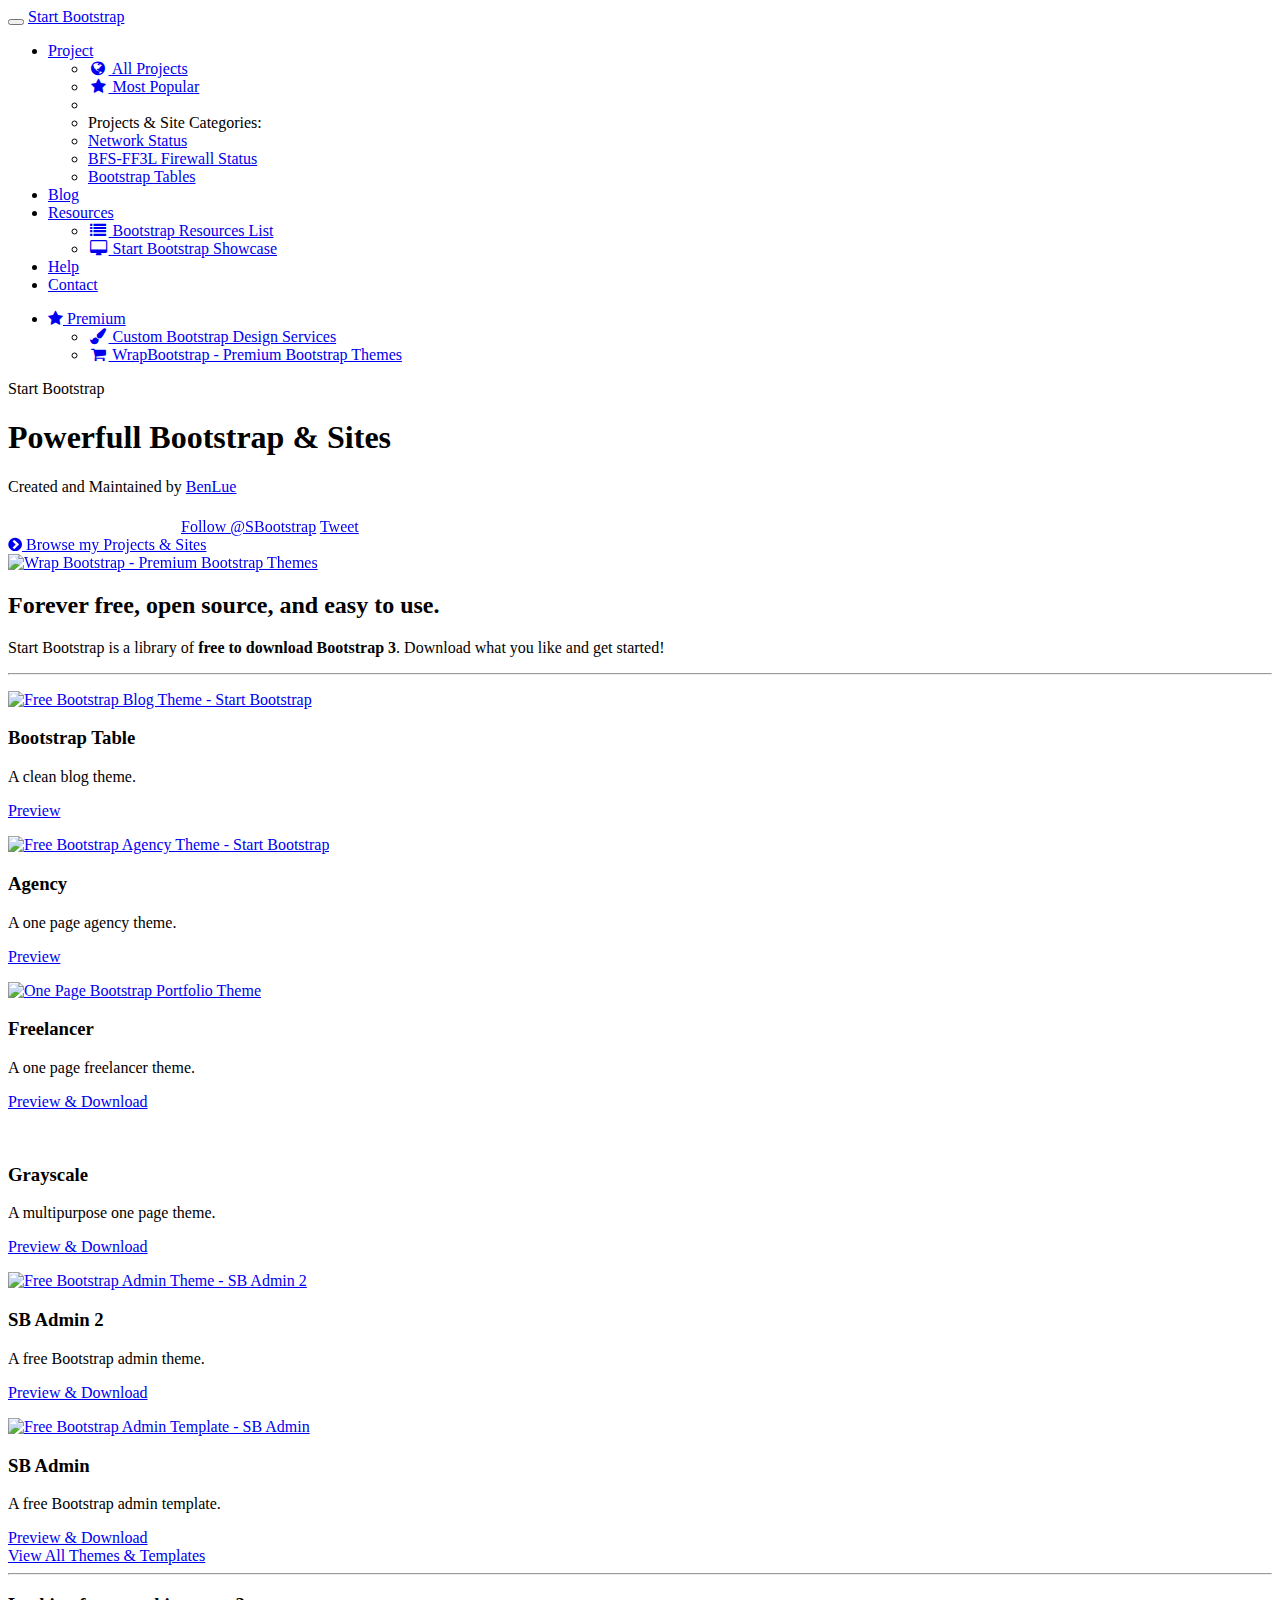
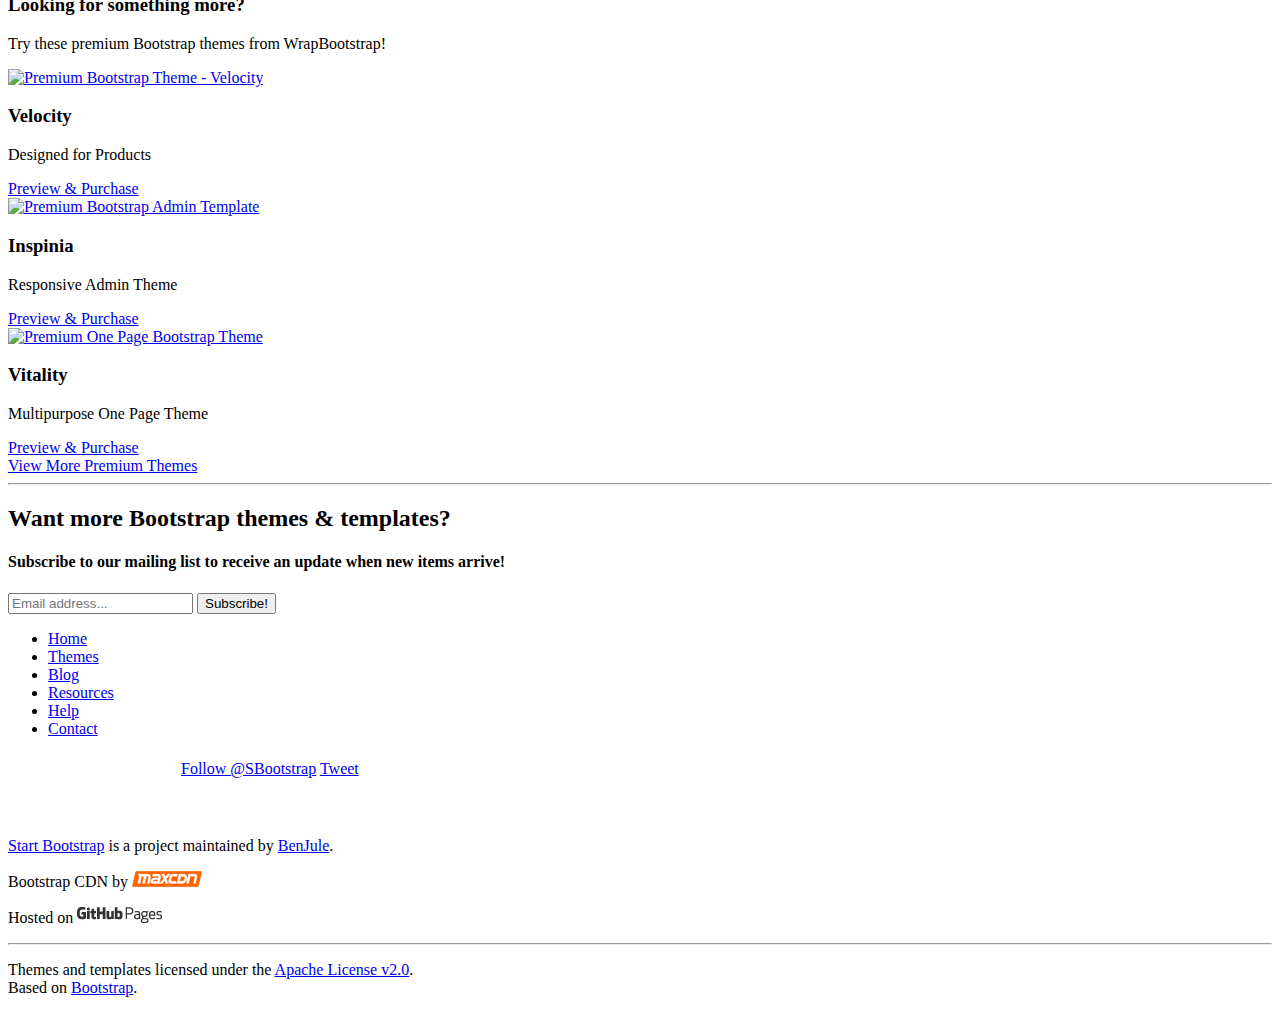
==== commit 6f1e6d14: "Initial commit" ====
--- a/index.html
+++ b/index.html
@@ -178,7 +178,7 @@
                 </a>
                 <div class="caption">
                     <h3>Bootstrap Table</h3>
-                    <p>An extended Bootstrap table with radio, checkbox, sort, pagination, and other added features.</p>
+                    <p>A clean blog theme.</p>
                     <a href="/template-overviews/clean-blog" class="btn btn-default">Preview</a>
                 </div>
             </div>
@@ -193,7 +193,7 @@
                 <div class="caption">
                     <h3>Agency</h3>
                     <p>A one page agency theme.</p>
-                    <a href="/template-overviews/agency" class="btn btn-default">Preview &amp; Download</a>
+                    <a href="/template-overviews/agency" class="btn btn-default">Preview</a>
                 </div>
             </div>
         </div>
@@ -207,7 +207,7 @@
                 <div class="caption">
                     <h3>Freelancer</h3>
                     <p>A one page freelancer theme.</p>
-                    <a href="/template-overviews/freelancer" class="btn btn-default">Preview</a>
+                    <a href="/template-overviews/freelancer" class="btn btn-default">Preview &amp; Download</a>
                 </div>
             </div>
         </div>
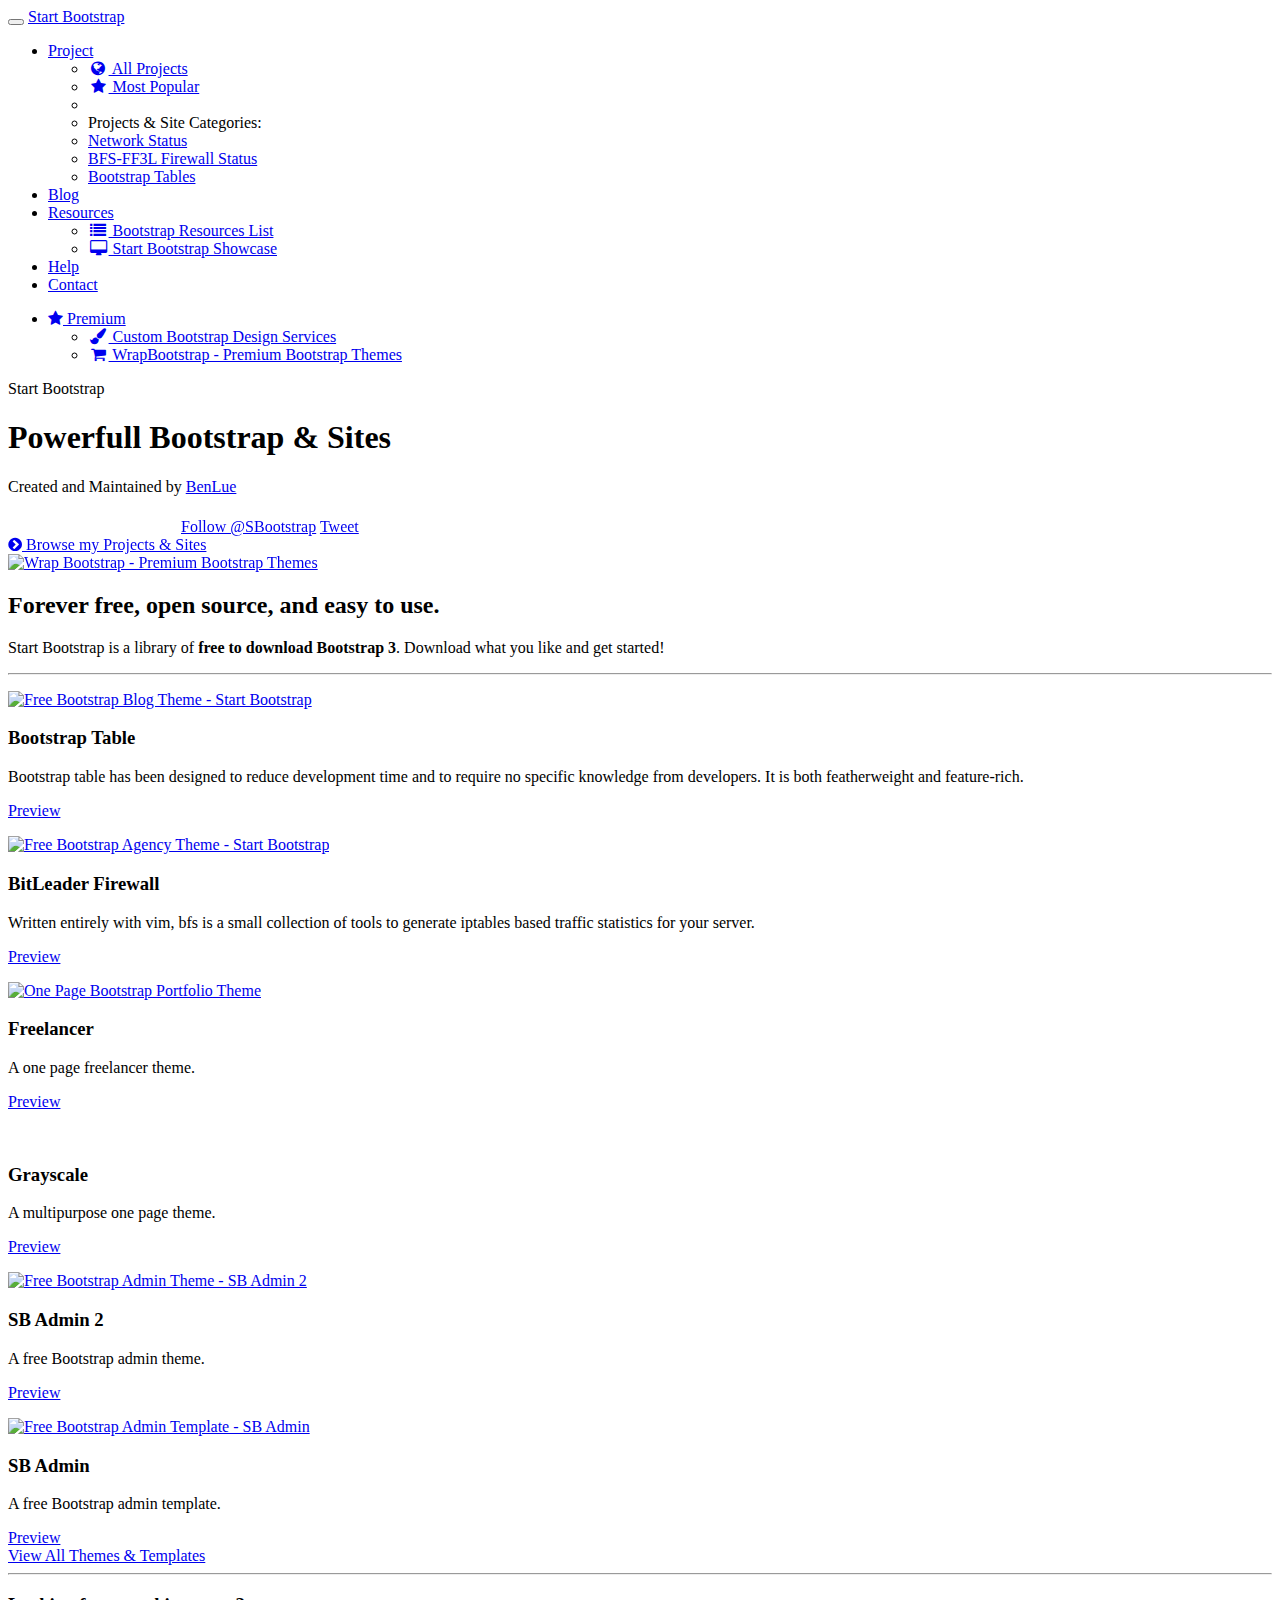
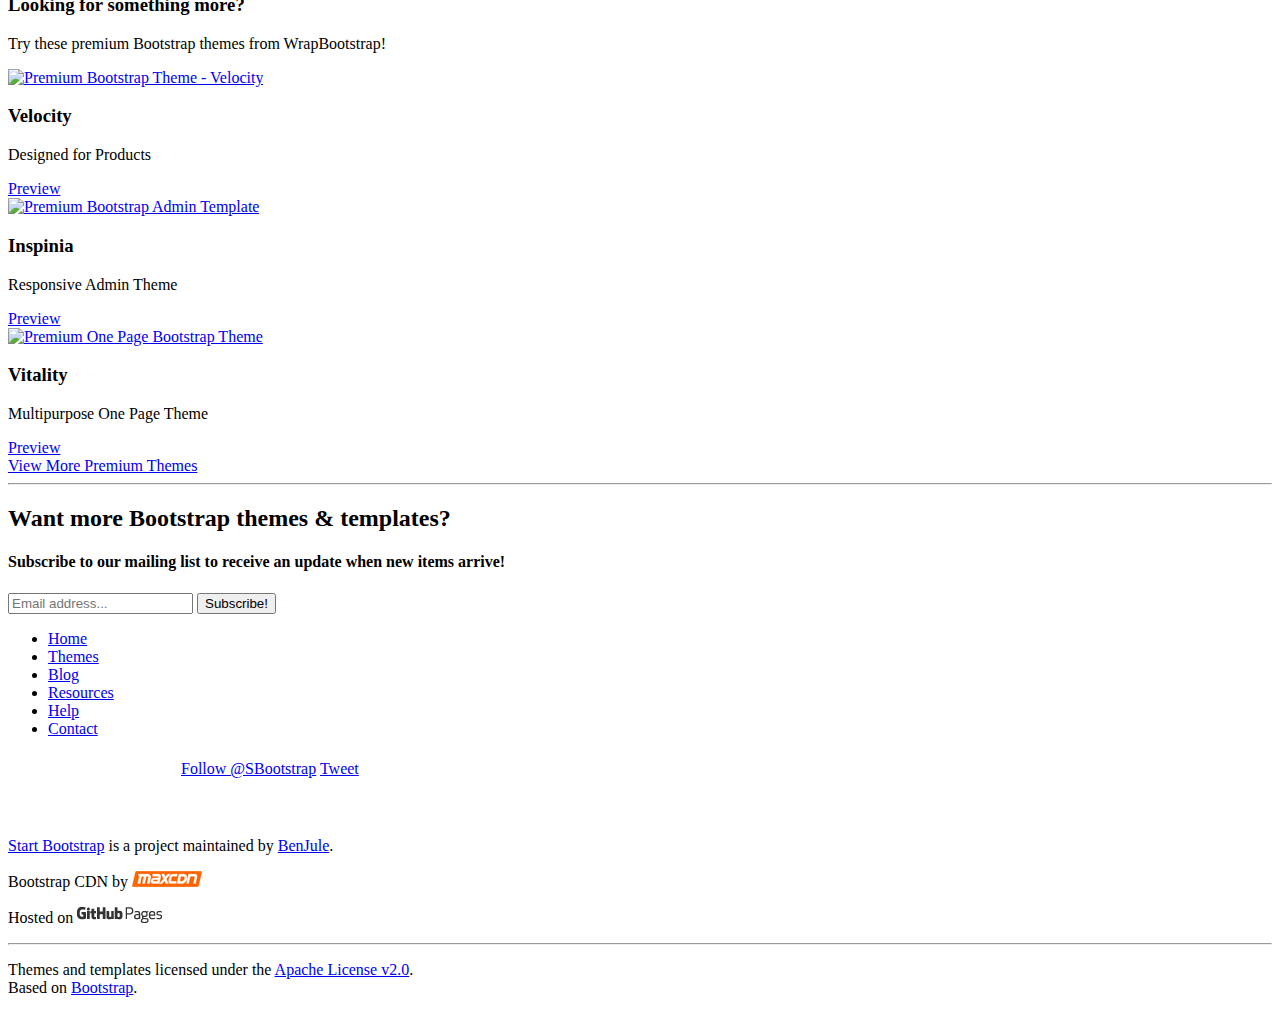
==== commit b9f9eecd: "Initial commit" ====
--- a/index.html
+++ b/index.html
@@ -93,7 +93,7 @@
                             <a href="/template-categories/full-websites">BFS-FF3L Firewall Status</a>
                         </li>
                         <li>
-                            <a href="/template-categories/full-websites">Bootstrap Tables</a>
+                            <a href="/project-categories/bootstrap-table">Bootstrap Tables</a>
                         </li>
                     </ul>
                 </li>
@@ -178,7 +178,7 @@
                 </a>
                 <div class="caption">
                     <h3>Bootstrap Table</h3>
-                    <p>A clean blog theme.</p>
+                    <p>Bootstrap table has been designed to reduce development time and to require no specific knowledge from developers. It is both featherweight and feature-rich.</p>
                     <a href="/template-overviews/clean-blog" class="btn btn-default">Preview</a>
                 </div>
             </div>
@@ -191,8 +191,8 @@
 
                 </a>
                 <div class="caption">
-                    <h3>Agency</h3>
-                    <p>A one page agency theme.</p>
+                    <h3>BitLeader Firewall</h3>
+                    <p>Written entirely with vim, bfs is a small collection of tools to generate iptables based traffic statistics for your server.</p>
                     <a href="/template-overviews/agency" class="btn btn-default">Preview</a>
                 </div>
             </div>
@@ -207,7 +207,7 @@
                 <div class="caption">
                     <h3>Freelancer</h3>
                     <p>A one page freelancer theme.</p>
-                    <a href="/template-overviews/freelancer" class="btn btn-default">Preview &amp; Download</a>
+                    <a href="/template-overviews/freelancer" class="btn btn-default">Preview</a>
                 </div>
             </div>
         </div>
@@ -221,7 +221,7 @@
                 <div class="caption">
                     <h3>Grayscale</h3>
                     <p>A multipurpose one page theme.</p>
-                    <a href="/template-overviews/grayscale" class="btn btn-default">Preview &amp; Download</a>
+                    <a href="/template-overviews/grayscale" class="btn btn-default">Preview</a>
                 </div>
             </div>
         </div>
@@ -235,7 +235,7 @@
                 <div class="caption">
                     <h3>SB Admin 2</h3>
                     <p>A free Bootstrap admin theme.</p>
-                    <a href="/template-overviews/sb-admin-2" class="btn btn-default">Preview &amp; Download</a>
+                    <a href="/template-overviews/sb-admin-2" class="btn btn-default">Preview</a>
                 </div>
             </div>
         </div>
@@ -249,7 +249,7 @@
                 <div class="caption">
                     <h3>SB Admin</h3>
                     <p>A free Bootstrap admin template.</p>
-                    <a href="/template-overviews/sb-admin" class="btn btn-default">Preview &amp; Download</a>
+                    <a href="/template-overviews/sb-admin" class="btn btn-default">Preview</a>
                 </div>
             </div>
         </div>
@@ -274,7 +274,7 @@
                 <div class="caption">
                     <h3>Velocity</h3>
                     <p>Designed for Products</p>
-                    <a href="https://wrapbootstrap.com/theme/velocity-designed-for-products-WB0N38R04?ref=StartBootstrap" class="btn btn-default">Preview &amp; Purchase</a>
+                    <a href="https://wrapbootstrap.com/theme/velocity-designed-for-products-WB0N38R04?ref=StartBootstrap" class="btn btn-default">Preview</a>
                 </div>
             </div>
         </div>
@@ -286,7 +286,7 @@
                 <div class="caption">
                     <h3>Inspinia</h3>
                     <p>Responsive Admin Theme</p>
-                    <a href="https://wrapbootstrap.com/theme/inspinia-responsive-admin-theme-WB0R5L90S?ref=StartBootstrap" class="btn btn-default">Preview &amp; Purchase</a>
+                    <a href="https://wrapbootstrap.com/theme/inspinia-responsive-admin-theme-WB0R5L90S?ref=StartBootstrap" class="btn btn-default">Preview</a>
                 </div>
             </div>
         </div>
@@ -298,7 +298,7 @@
                 <div class="caption">
                     <h3>Vitality</h3>
                     <p>Multipurpose One Page Theme</p>
-                    <a href="https://wrapbootstrap.com/theme/vitality-multipurpose-one-page-theme-WB02K3KK3?ref=StartBootstrap" class="btn btn-default">Preview &amp; Purchase</a>
+                    <a href="https://wrapbootstrap.com/theme/vitality-multipurpose-one-page-theme-WB02K3KK3?ref=StartBootstrap" class="btn btn-default">Preview</a>
                 </div>
             </div>
         </div>
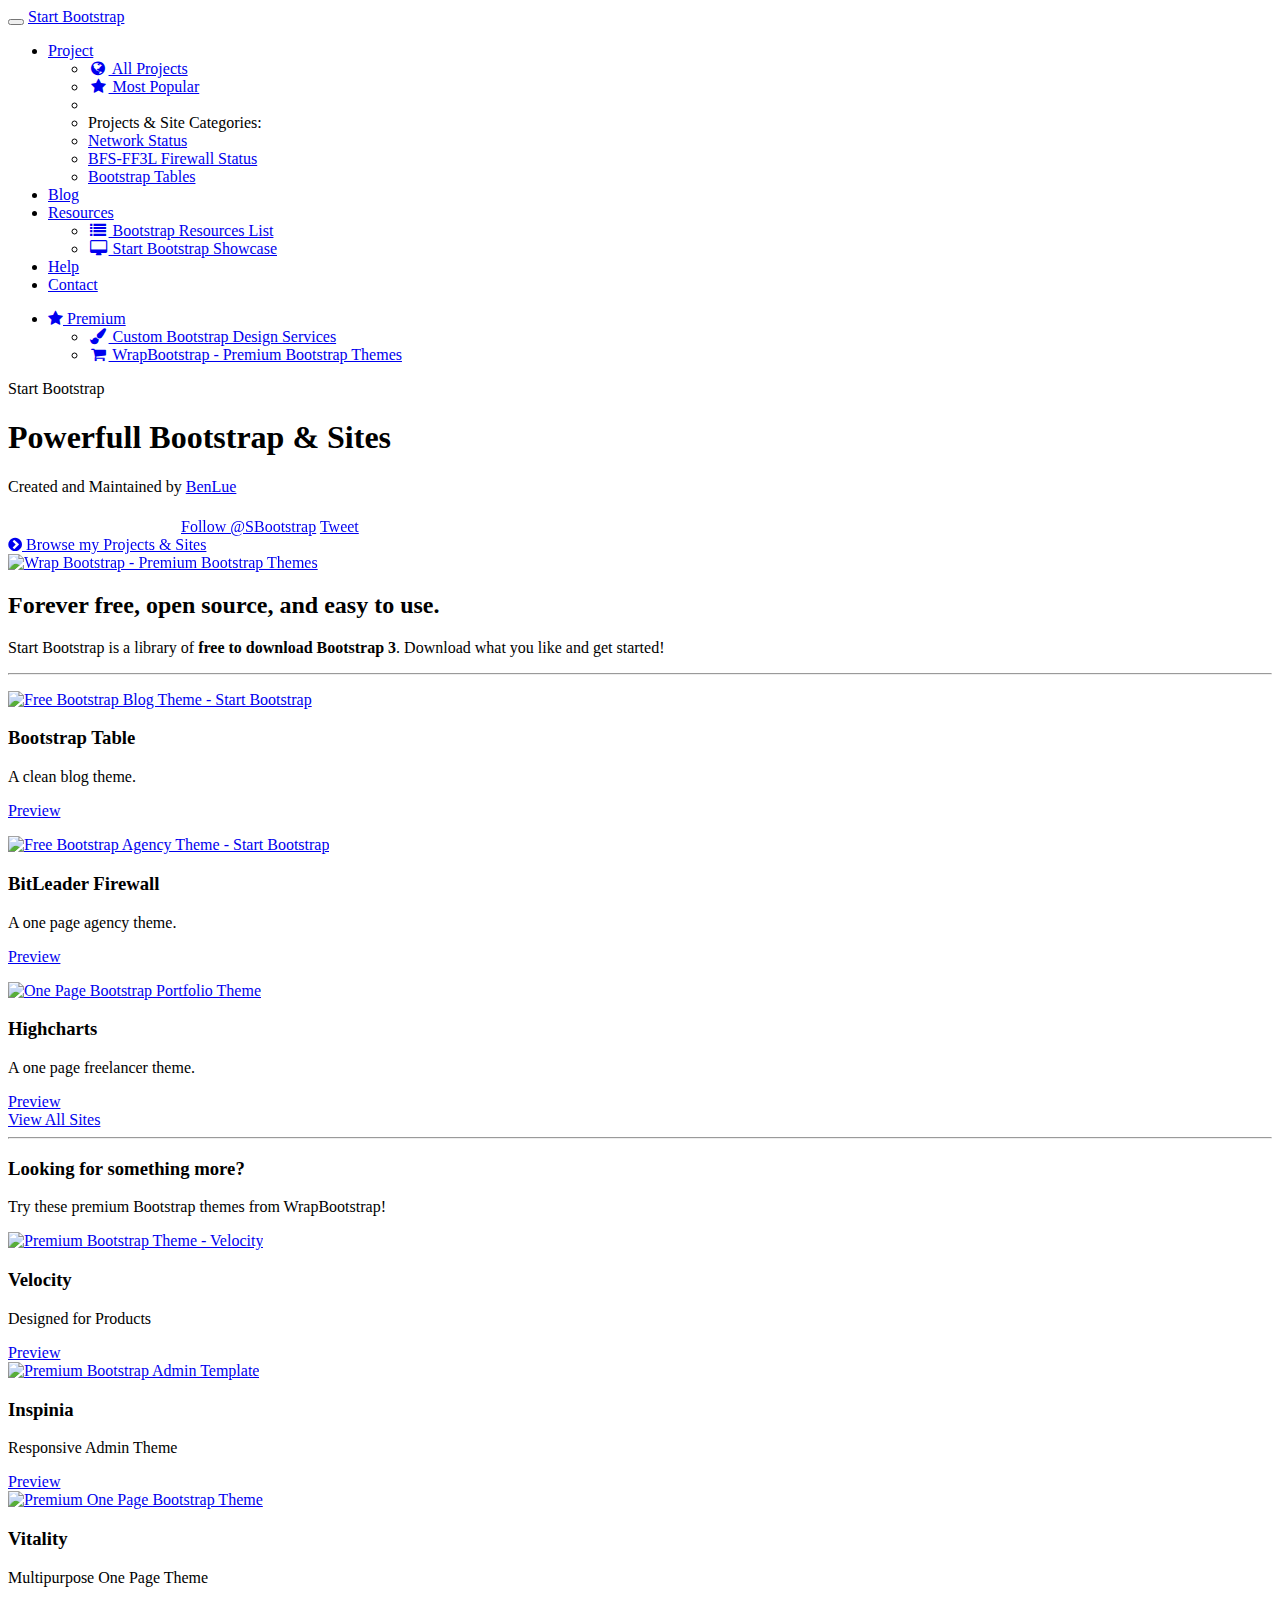
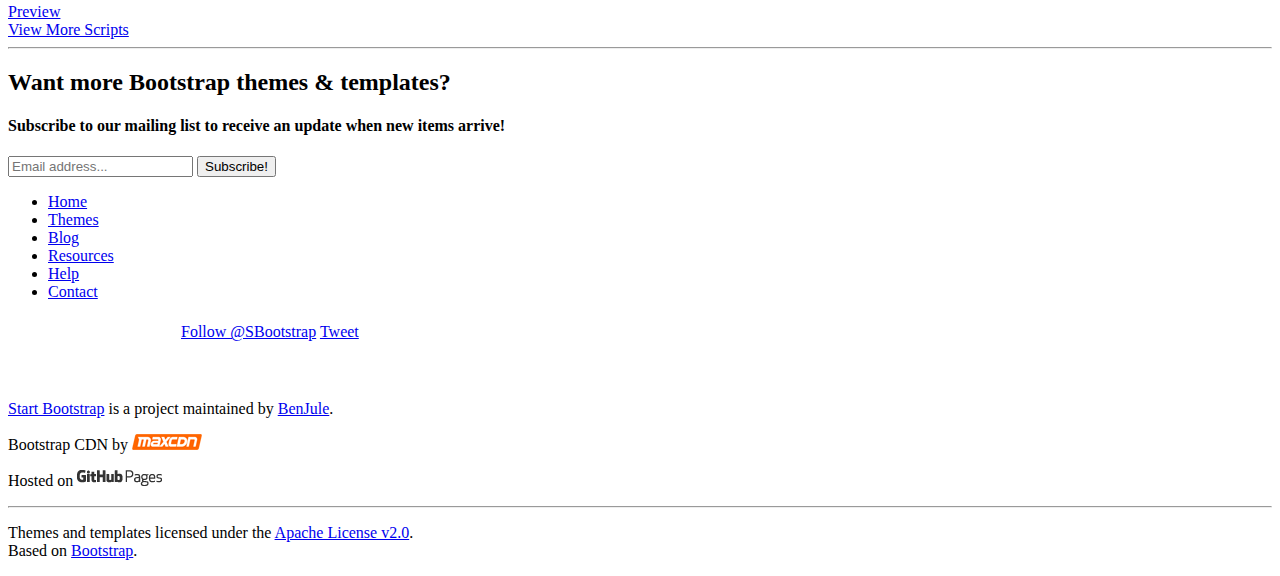
==== commit 869828c7: "Initial commit" ====
--- a/index.html
+++ b/index.html
@@ -178,7 +178,7 @@
                 </a>
                 <div class="caption">
                     <h3>Bootstrap Table</h3>
-                    <p>Bootstrap table has been designed to reduce development time and to require no specific knowledge from developers. It is both featherweight and feature-rich.</p>
+                    <p>A clean blog theme.</p>
                     <a href="/template-overviews/clean-blog" class="btn btn-default">Preview</a>
                 </div>
             </div>
@@ -192,7 +192,7 @@
                 </a>
                 <div class="caption">
                     <h3>BitLeader Firewall</h3>
-                    <p>Written entirely with vim, bfs is a small collection of tools to generate iptables based traffic statistics for your server.</p>
+                    <p>A one page agency theme.</p>
                     <a href="/template-overviews/agency" class="btn btn-default">Preview</a>
                 </div>
             </div>
@@ -205,58 +205,16 @@
 
                 </a>
                 <div class="caption">
-                    <h3>Freelancer</h3>
+                    <h3>Highcharts</h3>
                     <p>A one page freelancer theme.</p>
                     <a href="/template-overviews/freelancer" class="btn btn-default">Preview</a>
                 </div>
             </div>
         </div>
-        
-        <div class="col-lg-4 col-sm-6">
-            <div class="thumbnail">
-                <a href="/template-overviews/grayscale" class="post-image-link">
-                    <p><img src="/assets/img/screens/benjule_github_io.jpg" class="img-responsive" alt="" /></p>
-
-                </a>
-                <div class="caption">
-                    <h3>Grayscale</h3>
-                    <p>A multipurpose one page theme.</p>
-                    <a href="/template-overviews/grayscale" class="btn btn-default">Preview</a>
-                </div>
-            </div>
-        </div>
-        
-        <div class="col-lg-4 col-sm-6">
-            <div class="thumbnail">
-                <a href="/template-overviews/sb-admin-2" class="post-image-link">
-                    <p><img src="/assets/img/screens/benjule_github_io.jpg" class="img-responsive" alt="Free Bootstrap Admin Theme - SB Admin 2" /></p>
-
-                </a>
-                <div class="caption">
-                    <h3>SB Admin 2</h3>
-                    <p>A free Bootstrap admin theme.</p>
-                    <a href="/template-overviews/sb-admin-2" class="btn btn-default">Preview</a>
-                </div>
-            </div>
-        </div>
-        
-        <div class="col-lg-4 col-sm-6">
-            <div class="thumbnail">
-                <a href="/template-overviews/sb-admin" class="post-image-link">
-                    <p><img src="/assets/img/screens/benjule_github_io.jpg" class="img-responsive" alt="Free Bootstrap Admin Template - SB Admin" /></p>
-
-                </a>
-                <div class="caption">
-                    <h3>SB Admin</h3>
-                    <p>A free Bootstrap admin template.</p>
-                    <a href="/template-overviews/sb-admin" class="btn btn-default">Preview</a>
-                </div>
-            </div>
-        </div>
-        
+    
     </div>
     <div class="text-center btn-home">
-        <a href="/template-categories/all" class="btn btn-outline">View All Themes &amp; Templates</a>
+        <a href="/template-categories/all" class="btn btn-outline">View All Sites</a>
     </div>
     <hr class="small">
     <div class="row text-center">
@@ -304,7 +262,7 @@
         </div>
     </div>
     <div class="text-center btn-home">
-        <a href="/buy-bootstrap-templates/" class="btn btn-outline">View More Premium Themes</a>
+        <a href="/buy-bootstrap-templates/" class="btn btn-outline">View More Scripts</a>
     </div>
     <hr class="small">
 </div>
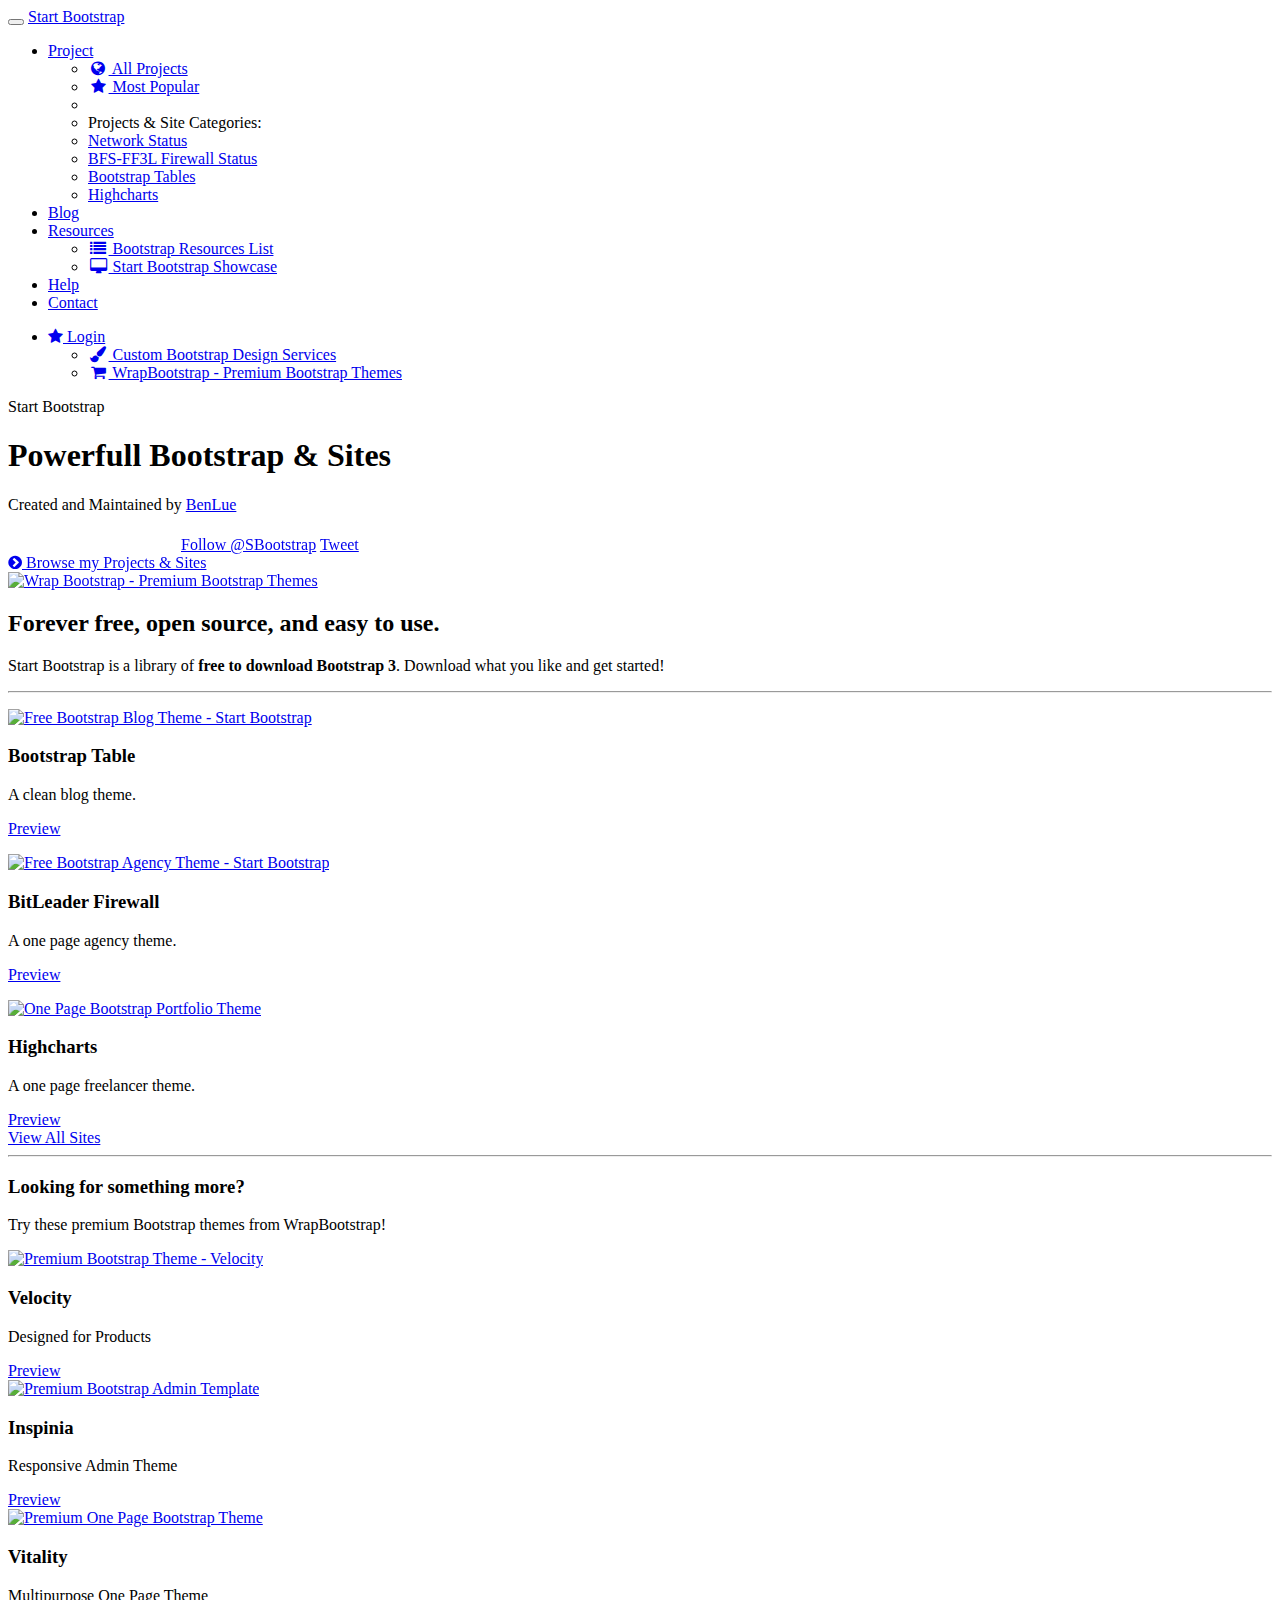
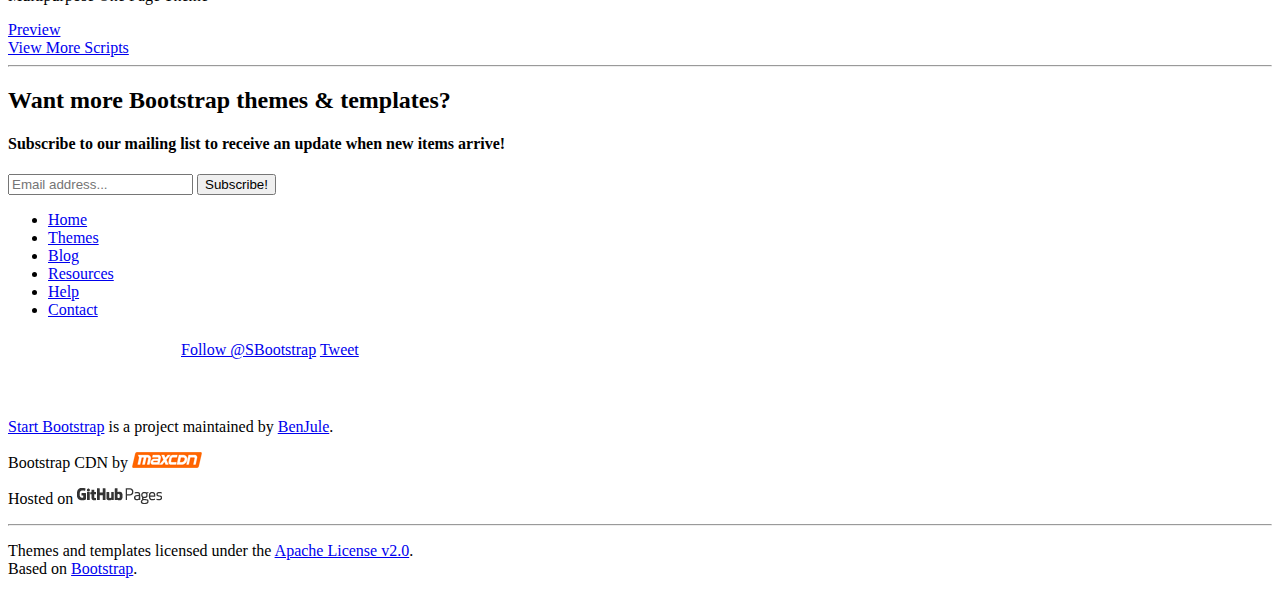
==== commit 53646002: "Initial commit" ====
--- a/index.html
+++ b/index.html
@@ -90,15 +90,18 @@
                             <a href="/template-categories/admin-dashboard">Network Status</a>
                         </li>
                         <li>
-                            <a href="/template-categories/full-websites">BFS-FF3L Firewall Status</a>
+                            <a href="/project-categories/bfs-ff3l-firewall">BFS-FF3L Firewall Status</a>
                         </li>
                         <li>
                             <a href="/project-categories/bootstrap-table">Bootstrap Tables</a>
                         </li>
-                    </ul>
+                        <li>
+                            <a href="/project-categories/highcharts">Highcharts</a>
+                        </li>
+                   </ul>
                 </li>
                 <li>
-                    <a href="http://startbootstrap.tumblr.com/" title="The Official Start Bootstrap Blog">Blog</a>
+                    <a href="#" title="The Official Start Bootstrap Blog">Blog</a>
                 </li>
                 <li class="dropdown">
                     <a href="#" class="dropdown-toggle" data-toggle="dropdown" title="Bootstrap Related Resources">Resources <b class="caret"></b></a>
@@ -120,7 +123,7 @@
             </ul>
             <ul class="nav navbar-nav navbar-right">
                 <li class="dropdown">
-                    <a href="#" class="dropdown-toggle" data-toggle="dropdown" title="Premium Bootstrap Themes &amp; Templates"><i class="fa fa-star text-yellow"></i> Premium <b class="caret"></b></a>
+                    <a href="#" class="dropdown-toggle" data-toggle="dropdown" title="Öogin Pannel"><i class="fa fa-star text-yellow"></i> Login <b class="caret"></b></a>
                     <ul class="dropdown-menu">
                         <li>
                             <a href="/bootstrap-design-services"><i class="fa fa-fw fa-paint-brush"></i> Custom Bootstrap Design Services</a>
@@ -274,7 +277,7 @@
         <h2>Want more Bootstrap themes &amp; templates?</h2>
         <h4>Subscribe to our mailing list to receive an update when new items arrive!</h4>
         <div id="mc_embed_signup">
-            <form role="form" action="http://startbootstrap.us3.list-manage1.com/subscribe/post?u=531af730d8629808bd96cf489&amp;id=afb284632f" method="post" id="mc-embedded-subscribe-form" name="mc-embedded-subscribe-form" target="_blank" novalidate>
+            <form role="form" action="#" method="post" id="mc-embedded-subscribe-form" name="mc-embedded-subscribe-form" target="_blank" novalidate>
                 <div class="input-group input-group-lg">
                     <input type="email" name="EMAIL" class="form-control" id="mce-EMAIL" placeholder="Email address...">
                     <span class="input-group-btn">
@@ -316,8 +319,8 @@
                     </li>
                 </ul>
                 <p>
-                    <iframe id="gh-fork" src="http://ghbtns.com/github-btn.html?user=ironsummitmedia&repo=startbootstrap&type=fork" allowtransparency="true" frameborder="0" scrolling="0" width="55px" height="20px"></iframe>
-                    <iframe id="gh-star" src="http://ghbtns.com/github-btn.html?user=ironsummitmedia&repo=startbootstrap&type=watch&count=true" allowtransparency="true" frameborder="0" scrolling="0" width="110px" height="20px"></iframe>
+                    <iframe id="gh-fork" src="http://ghbtns.com/github-btn.html?user=benjule&repo=benjule.github.io&type=fork" allowtransparency="true" frameborder="0" scrolling="0" width="55px" height="20px"></iframe>
+                    <iframe id="gh-star" src="http://ghbtns.com/github-btn.html?user=benjule&repo=benjule.github.io&type=watch&count=true" allowtransparency="true" frameborder="0" scrolling="0" width="110px" height="20px"></iframe>
                     <a href="https://twitter.com/SBootstrap" class="twitter-follow-button" data-show-count="false" data-lang="en">Follow @SBootstrap</a>
                     <a href="https://twitter.com/share" class="twitter-share-button" data-url="http://startbootstrap.com" data-via="SBootstrap" data-lang="en">Tweet</a>
                     <br>
